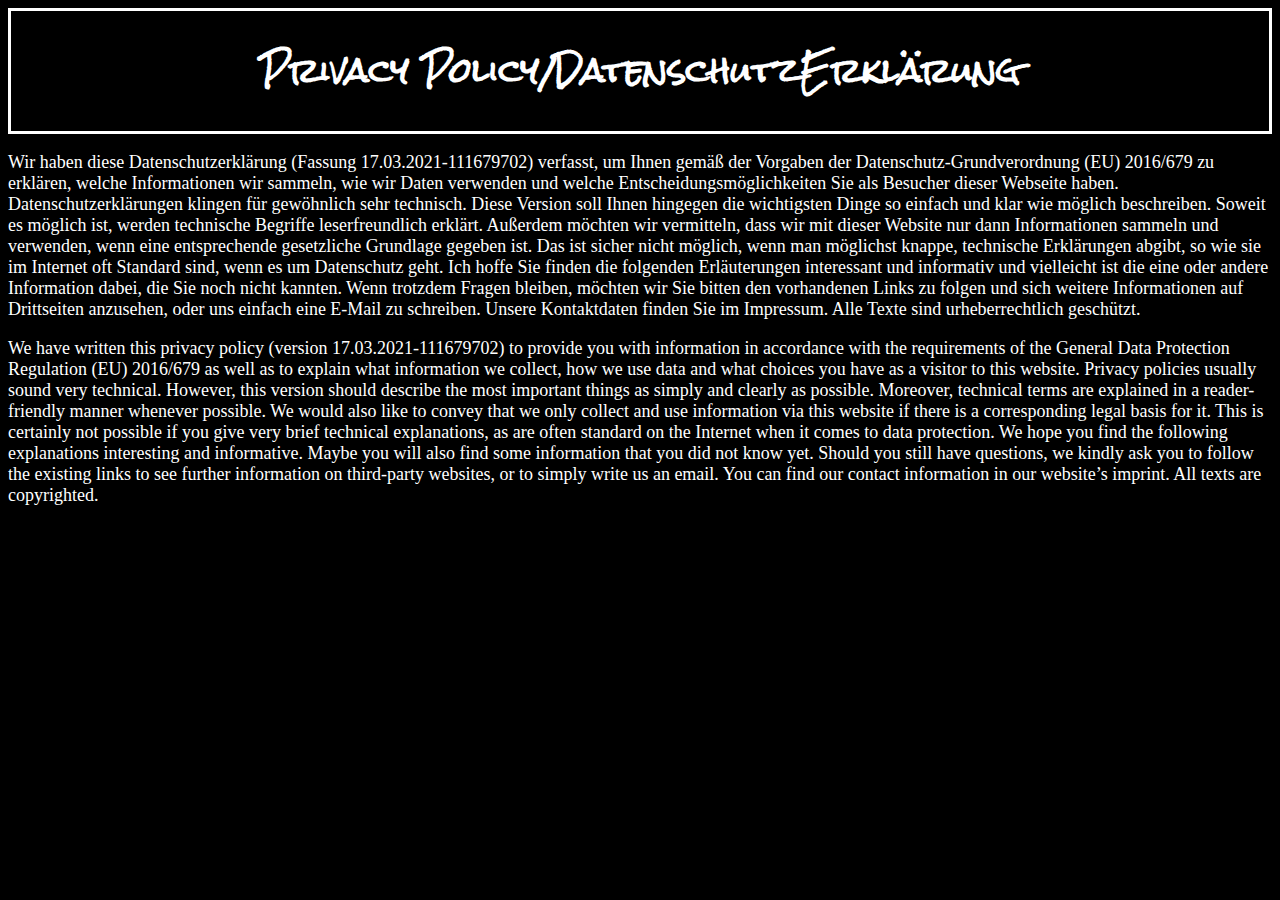
==== Datenschutzerklärung.html @ bdf0cb5d "Update 5.0" ====
<!DOCTYPE html>
<html>
        <link rel = "stylesheet" href = "style.css">
        <link rel="preconnect" href="https://fonts.gstatic.com">
        <link href="https://fonts.googleapis.com/css2?family=Rock+Salt&display=swap" rel="stylesheet">
   <head>
       <title> Help </title>
      <div id = "divHelp"> <h1 id = "Help"> Privacy Policy/DatenschutzErklärung </h1> </div>
   </head>
   <body style = "background-color: black;">
    <p id = "data">
        Wir haben diese Datenschutzerklärung (Fassung 17.03.2021-111679702) verfasst, um Ihnen gemäß der Vorgaben der Datenschutz-Grundverordnung (EU) 2016/679 zu erklären, welche Informationen wir sammeln, wie wir Daten verwenden und welche Entscheidungsmöglichkeiten Sie als Besucher dieser Webseite haben.
        
        Datenschutzerklärungen klingen für gewöhnlich sehr technisch. Diese Version soll Ihnen hingegen die wichtigsten Dinge so einfach und klar wie möglich beschreiben. Soweit es möglich ist, werden technische Begriffe leserfreundlich erklärt. Außerdem möchten wir vermitteln, dass wir mit dieser Website nur dann Informationen sammeln und verwenden, wenn eine entsprechende gesetzliche Grundlage gegeben ist. Das ist sicher nicht möglich, wenn man möglichst knappe, technische Erklärungen abgibt, so wie sie im Internet oft Standard sind, wenn es um Datenschutz geht. Ich hoffe Sie finden die folgenden Erläuterungen interessant und informativ und vielleicht ist die eine oder andere Information dabei, die Sie noch nicht kannten.
        Wenn trotzdem Fragen bleiben, möchten wir Sie bitten den vorhandenen Links zu folgen und sich weitere Informationen auf Drittseiten anzusehen, oder uns einfach eine E-Mail zu schreiben. Unsere Kontaktdaten finden Sie im Impressum.
        
        Alle Texte sind urheberrechtlich geschützt.  
    </p>
    <p id = "data">
        We have written this privacy policy (version 17.03.2021-111679702) to provide you with information in accordance with the requirements of the General Data Protection Regulation (EU) 2016/679 as well as to explain what information we collect, how we use data and what choices you have as a visitor to this website.

        Privacy policies usually sound very technical. However, this version should describe the most important things as simply and clearly as possible. Moreover, technical terms are explained in a reader-friendly manner whenever possible. We would also like to convey that we only collect and use information via this website if there is a corresponding legal basis for it. This is certainly not possible if you give very brief technical explanations, as are often standard on the Internet when it comes to data protection. We hope you find the following explanations interesting and informative. Maybe you will also find some information that you did not know yet.
        Should you still have questions, we kindly ask you to follow the existing links to see further information on third-party websites, or to simply write us an email. You can find our contact information in our website’s imprint.
        
        All texts are copyrighted. 
    </p>
 
    </body>

</html>
---- style.css ----
#Logo {
    display: block;
   margin-left: auto;
   margin-right: auto;
   transition: 1s;
}
#Logo:hover {
   transform: scale(1.2);
   padding-top: 32px;
}
#Help {
   text-align: center;
   color: white;
   font-family: 'Rock Salt', cursive;
   font-size: xx-large;
}
#divHelp {
   border: solid white;
}
#Help-Links {
   color: white;
   text-align: center;
   font-weight: bold;
   font-size: xx-large;
}
#justdo {
   text-align: center;
   padding-top: 400px;
   color: white;
}
#data {
   font-size: large;
   color: white;
}
#back1 {
   background-color: white;
   font-size: xx-large;
   text-align: center;
}
.glowing {
   width: 360px;
   height: 50px;
   border: none;
   outline: none;
   color: #fff;
   background: #111;
   cursor: pointer;
   position: relative;
   z-index: 0;
   border-radius: 10px;
}

.glowing:before {
   content: '';
   background: linear-gradient(45deg, #ff0000, #ff7300, #fffb00, #48ff00, #00ffd5, #002bff, #7a00ff, #ff00c8, #ff0000);
   position: absolute;
   top: -2px;
   left:-2px;
   background-size: 400%;
   z-index: -1;
   filter: blur(5px);
   width: calc(100% + 4px);
   height: calc(100% + 4px);
   animation: glowing 20s linear infinite;
   opacity: 0;
   transition: opacity .3s ease-in-out;
   border-radius: 10px;
}

.glowing:active {
   color: #000
}

.glowing:active:after {
   background: transparent;
}

.glowing:hover:before {
   opacity: 1;
}

.glowing:after {
   z-index: -1;
   content: '';
   position: absolute;
   width: 100%;
   height: 100%;
   background: #111;
   left: 0;
   top: 0;
   border-radius: 10px;
}
#List {
   text-align: center;
   display: none;
}

#li {
   background-color: lightblue;
   font-weight: bold;
   transition: 1s;
}
#li:hover {
    transform: scale(1.2);
}
#button {
   position: absolute;
   width: 100px;
   right: -13px;
   top: -20px;
}
#button1 {
   position: absolute;
   display: block;
   cursor: pointer;
   right: 0px;
   top: 0px;
}
#checker {
   position: absolute;
   left: -300000vw;
   opacity: 0;
}
#checker:checked ~ #List  {
   display: block;

}
#divButton {
   position: absolute;
   display: block;
   cursor: pointer;
   width: 75px;
   height: 60px;
   right: 15px;
   top: 35px;
   transition: 2s;
}
#divButton:hover {
   background-color: white;
   transform: rotate(-90deg);
}
#button-text {
   position: absolute;
   color: white;
   right: 4px;
   top: 120px;
   font-weight: bold;
   font-size: 150%;
}
#Daten {
   position: absolute;
   bottom: 200px;
}

@keyframes glowing {
   0% { background-position: 0 0; }
   50% { background-position: 400% 0; }
   100% { background-position: 0 0; }
}
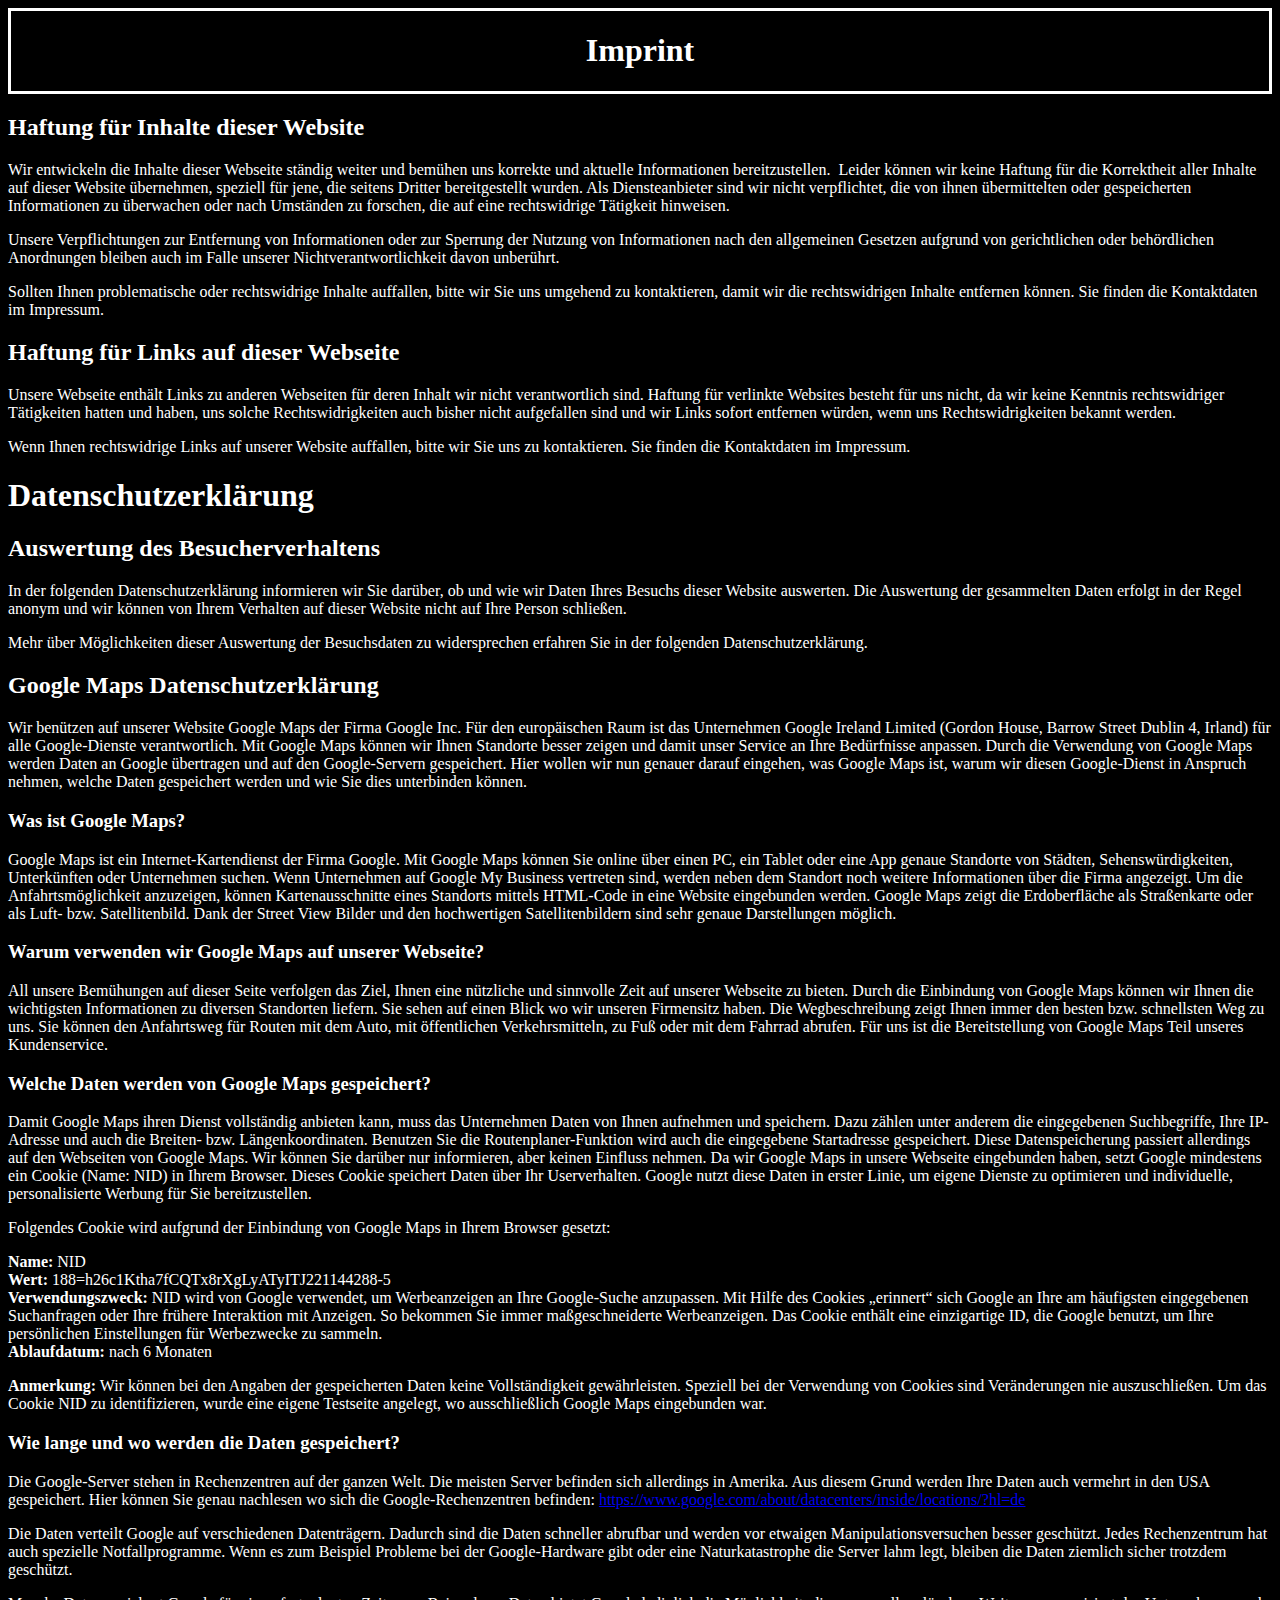
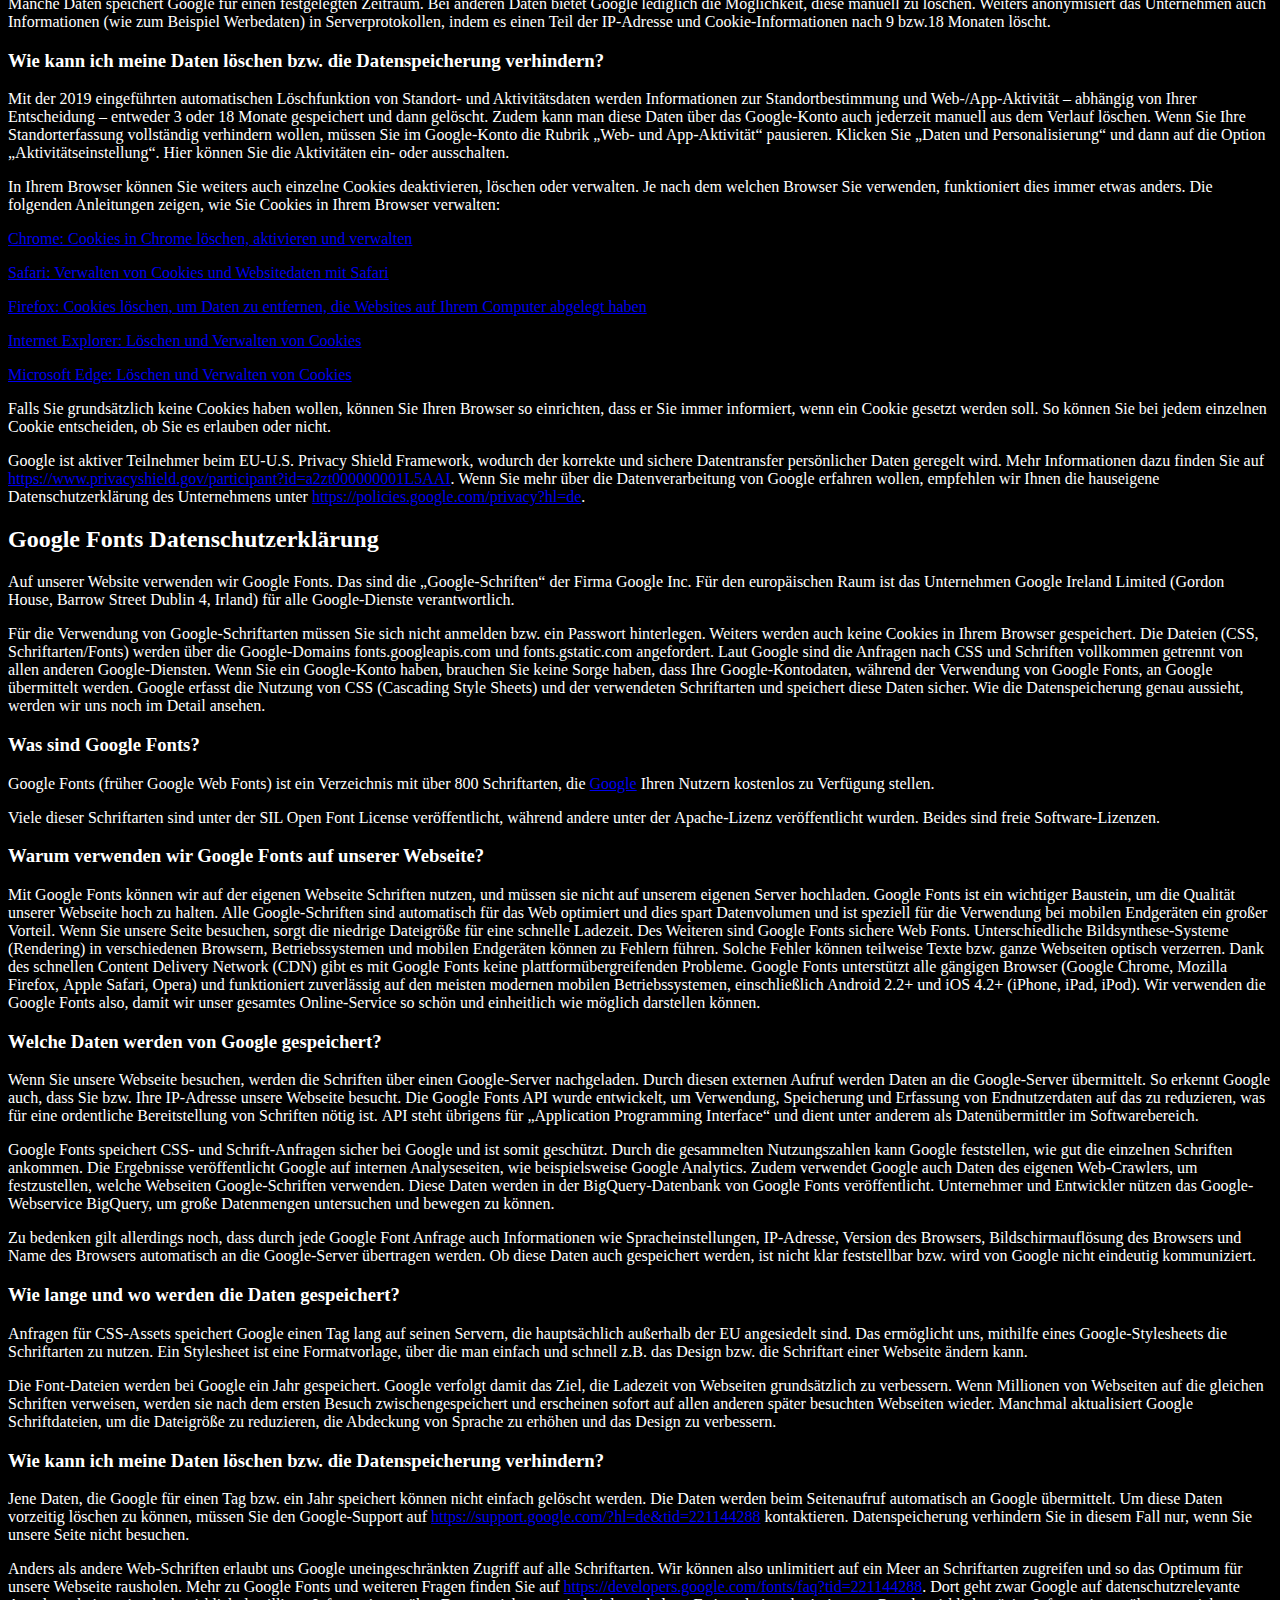
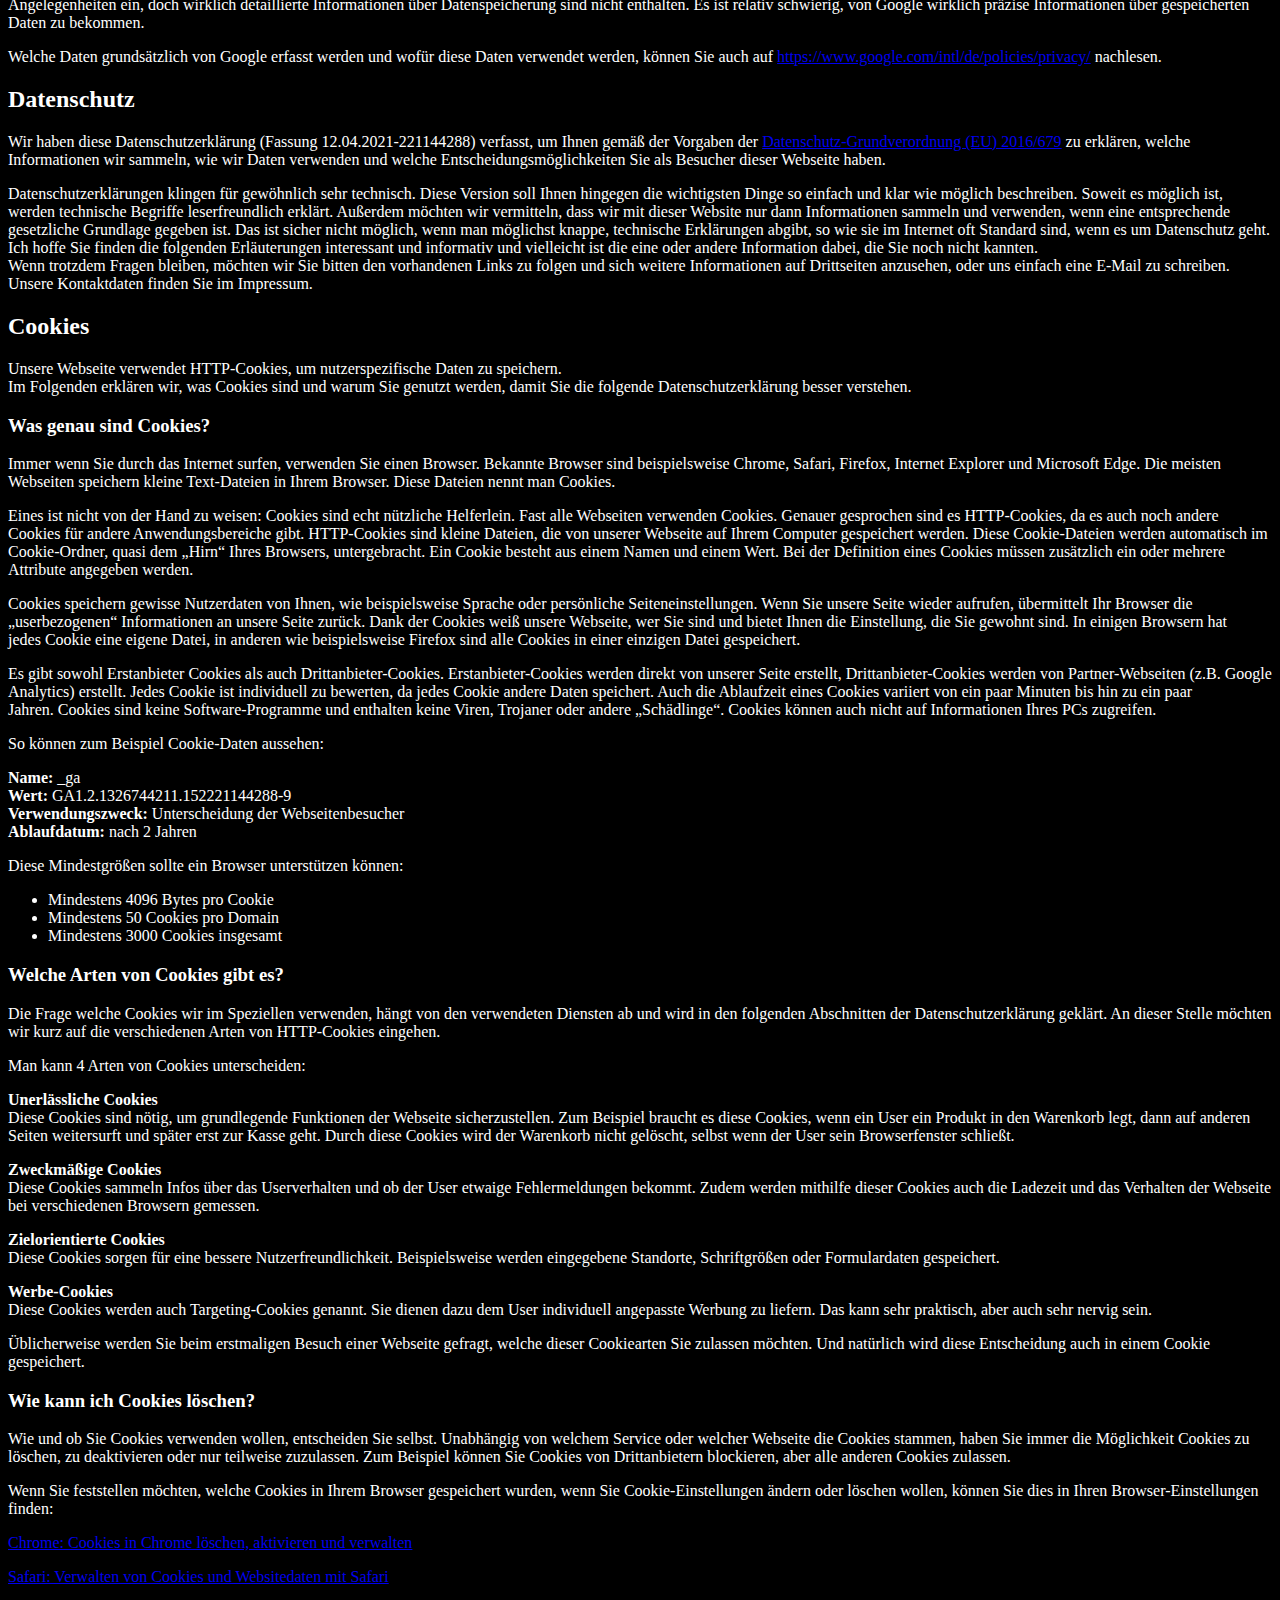
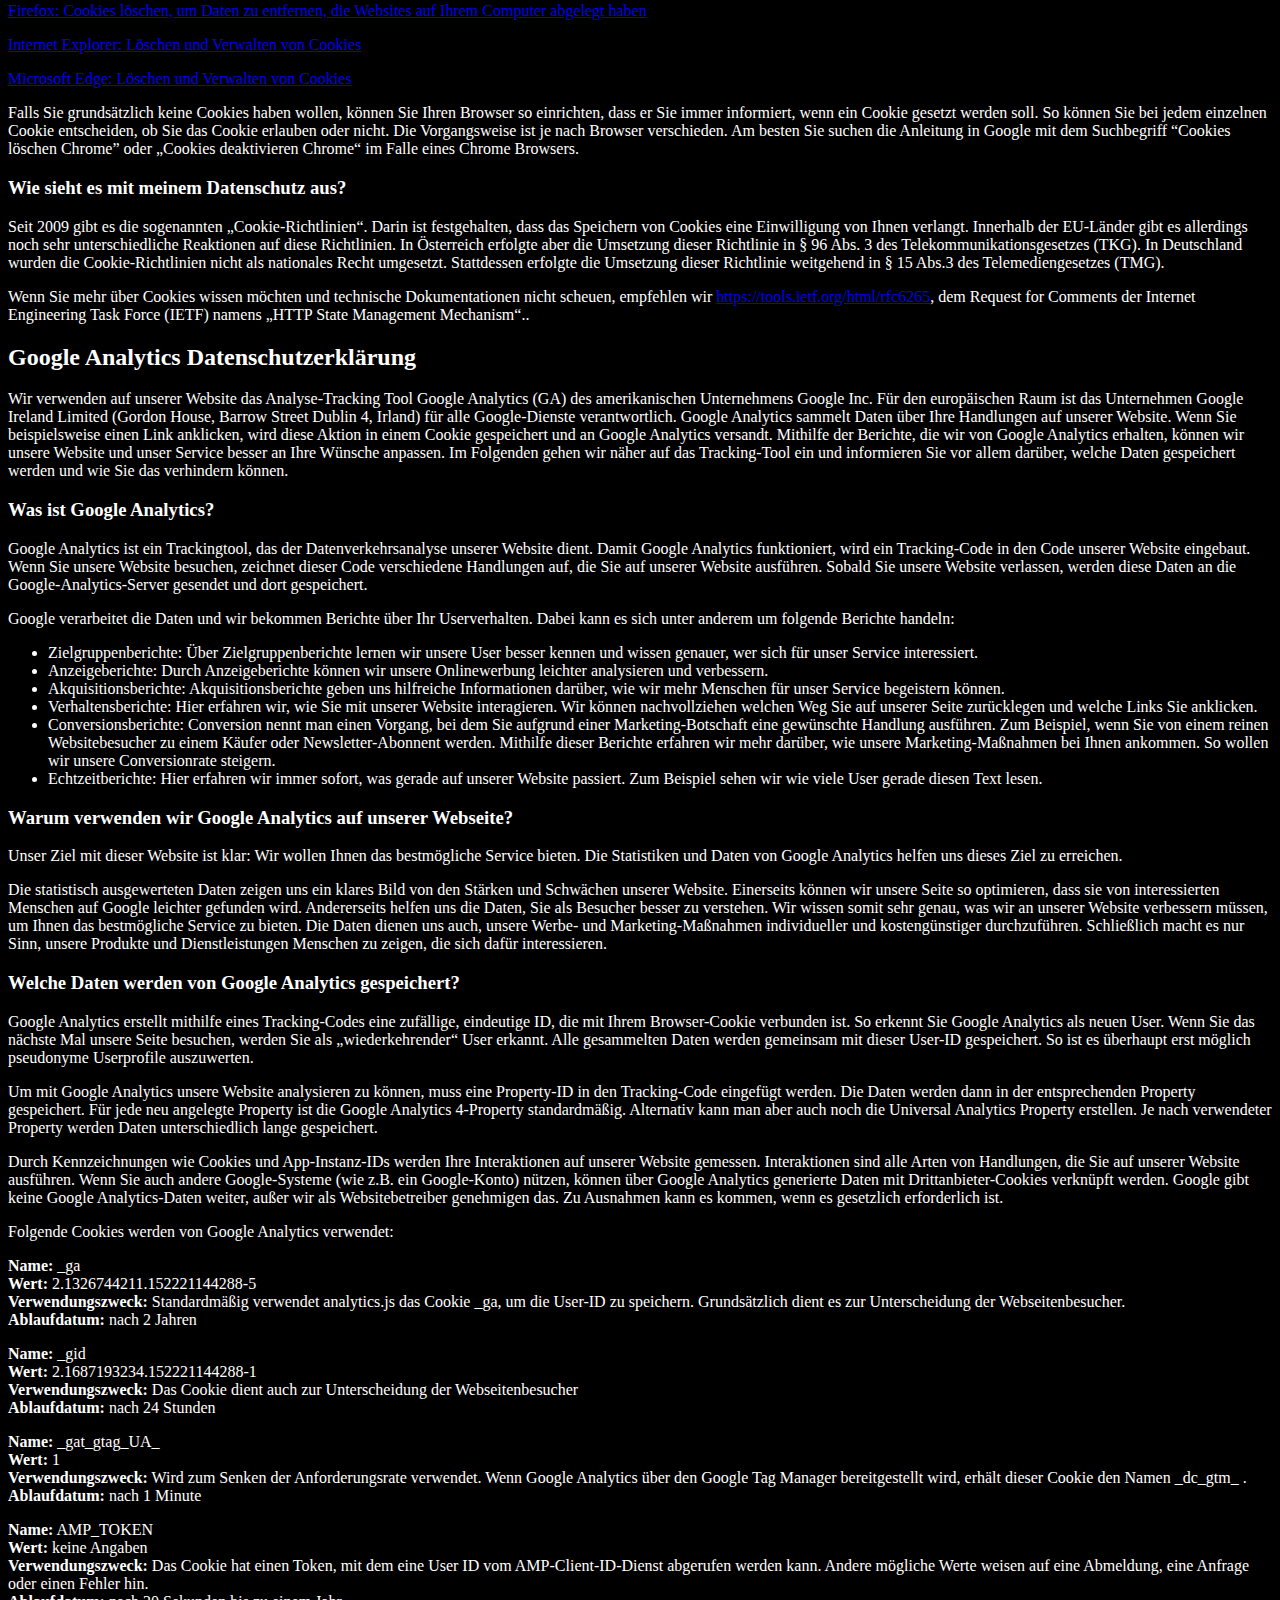
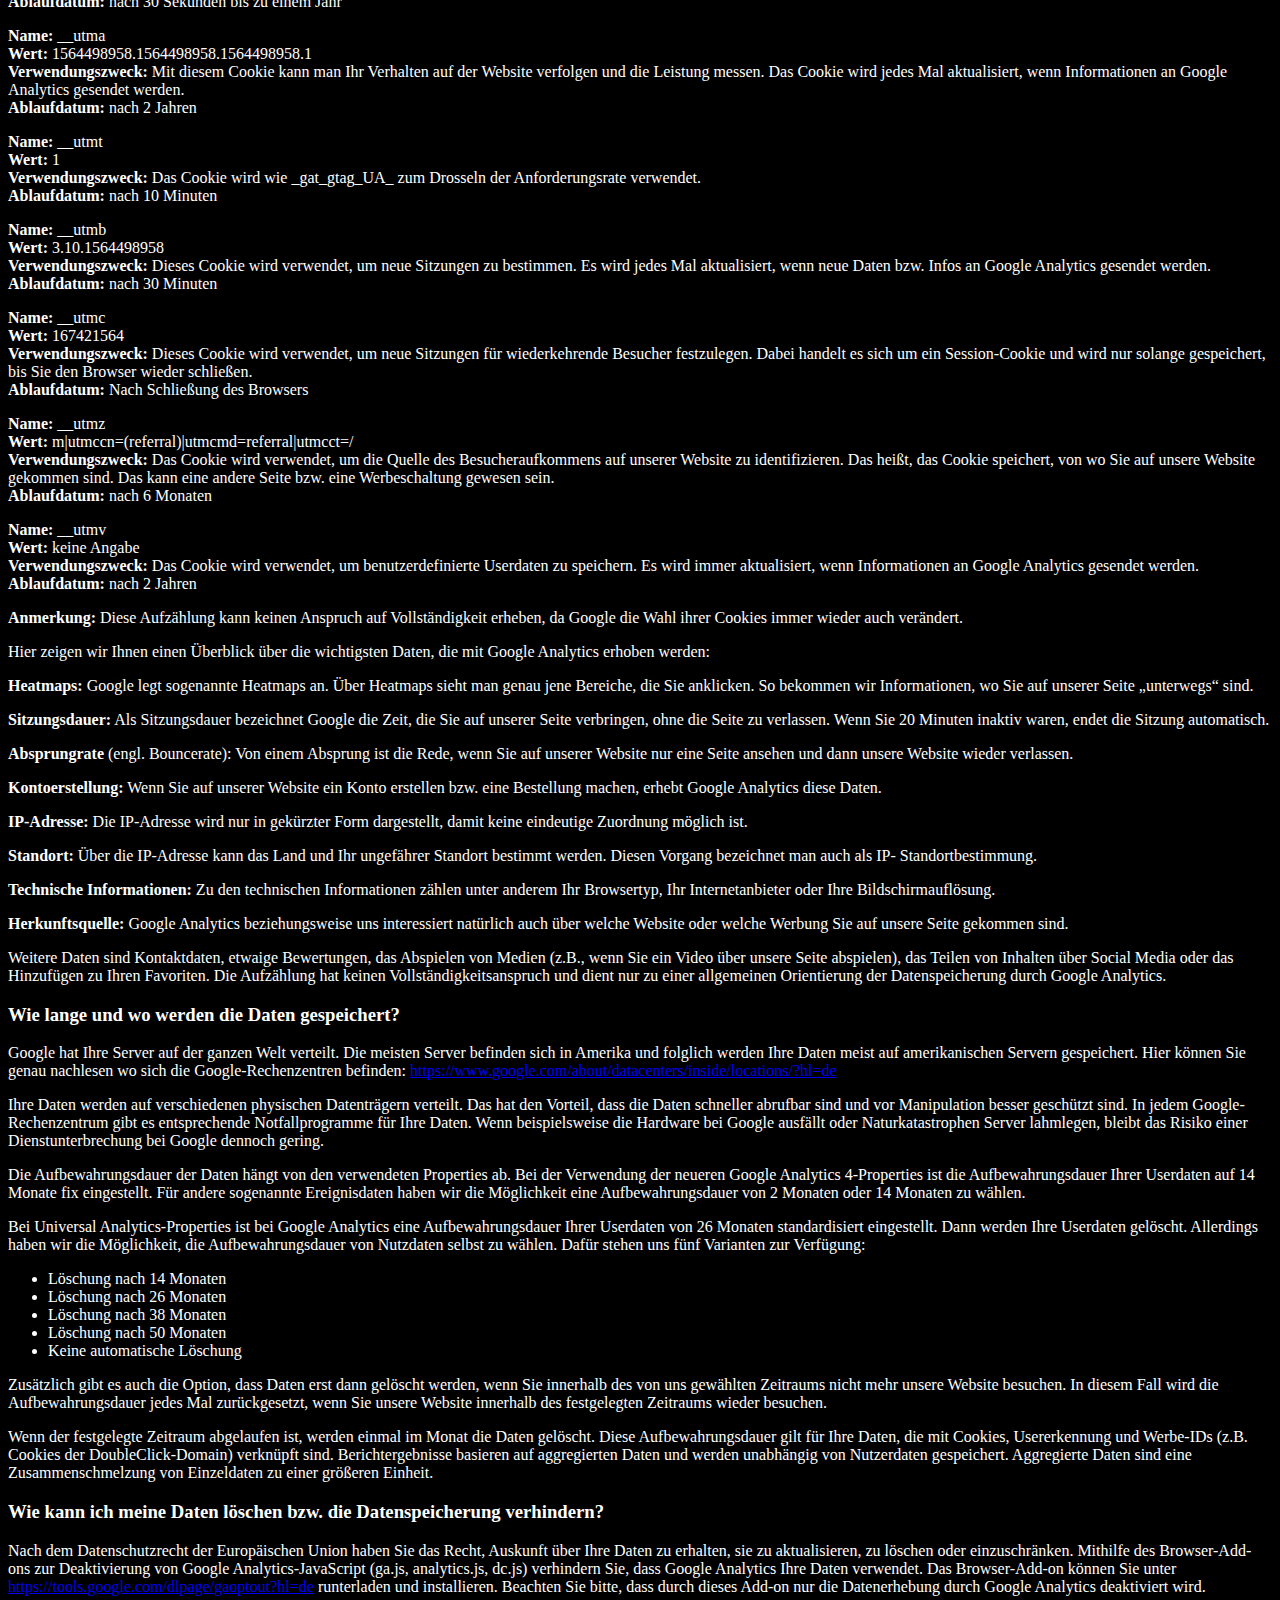
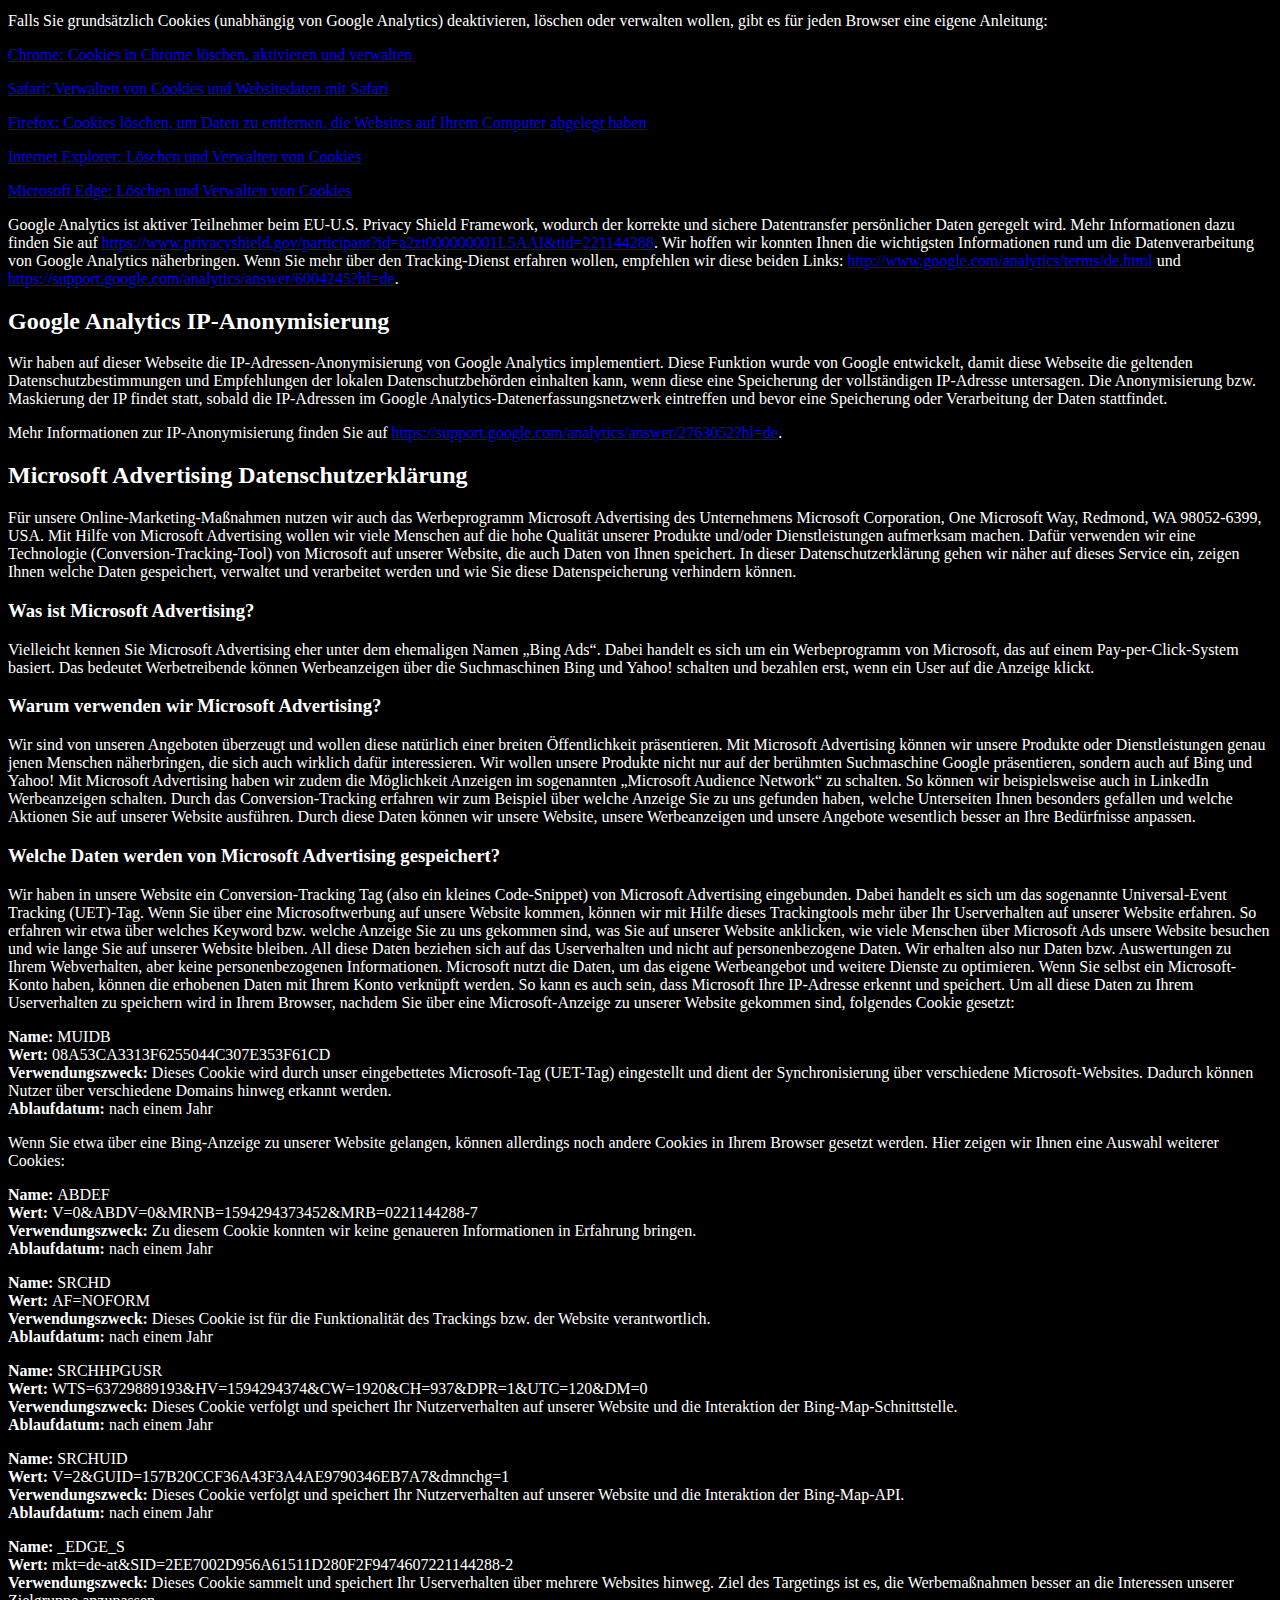
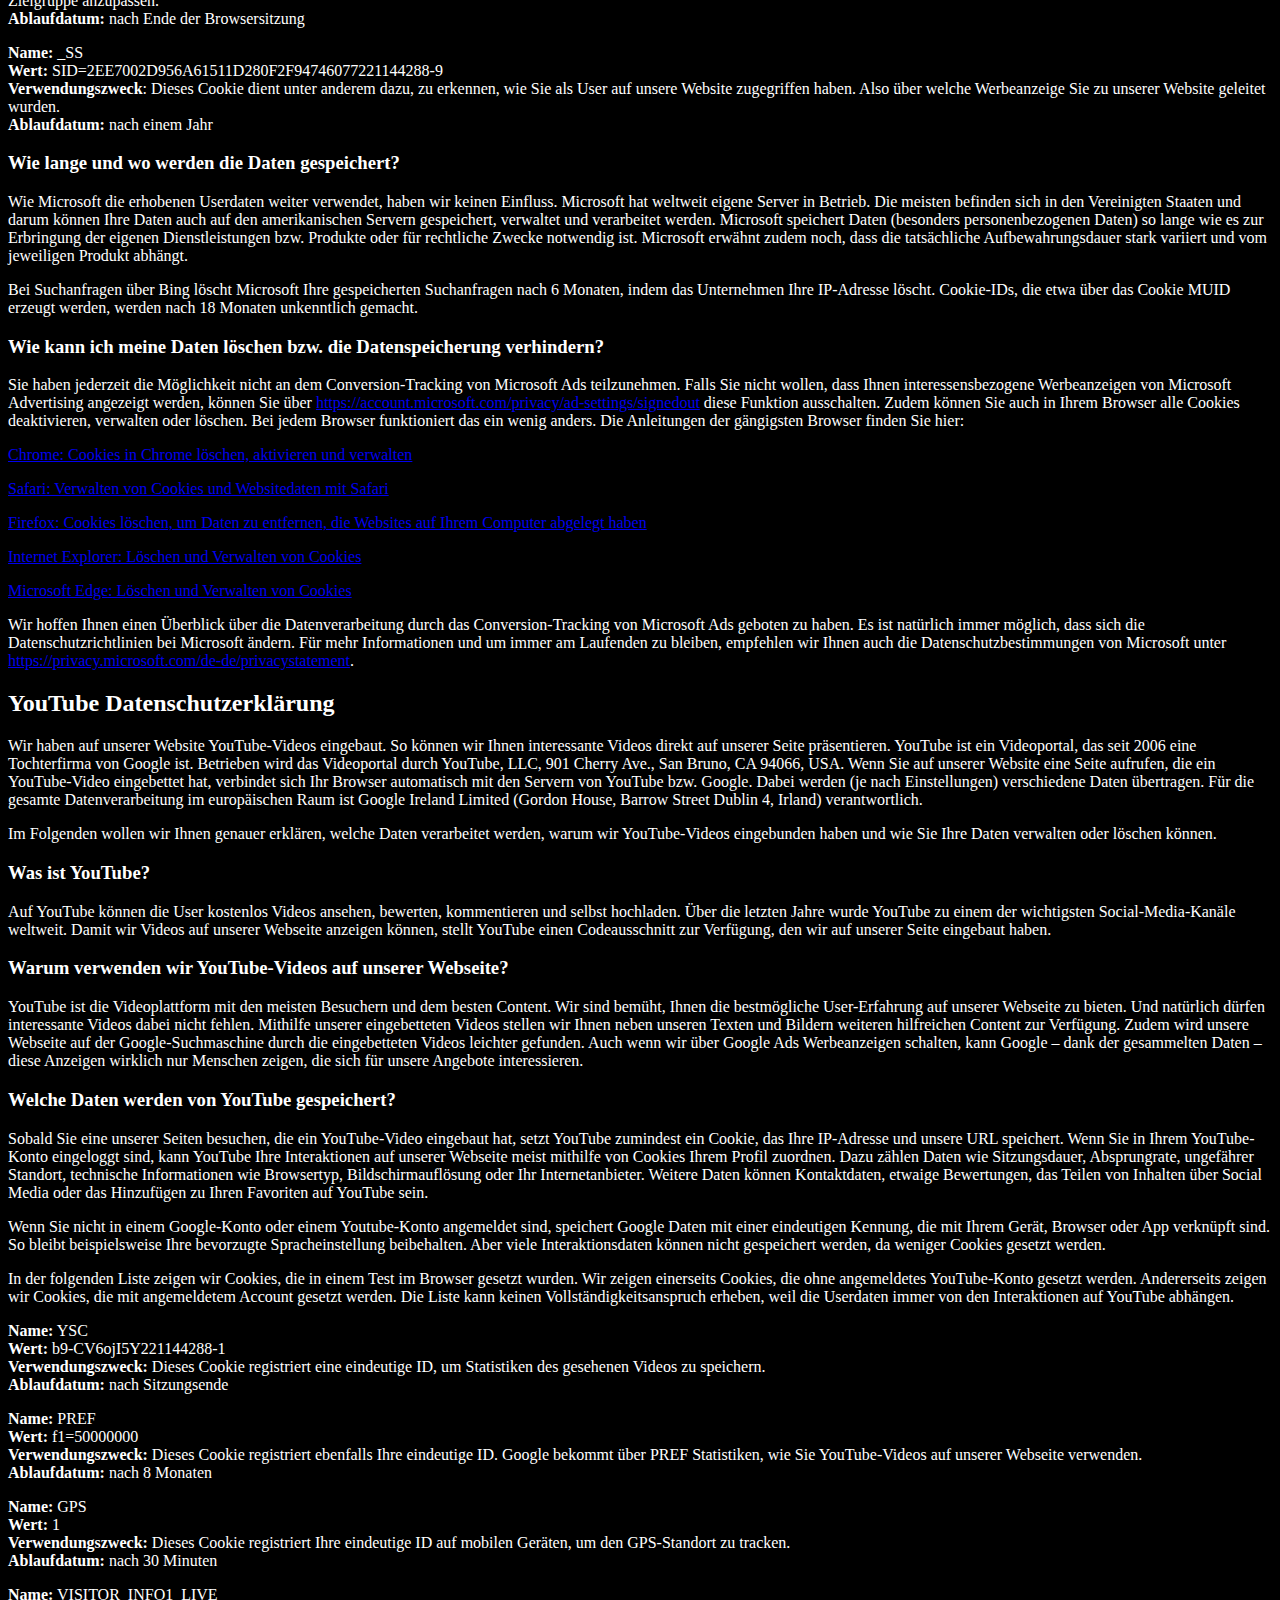
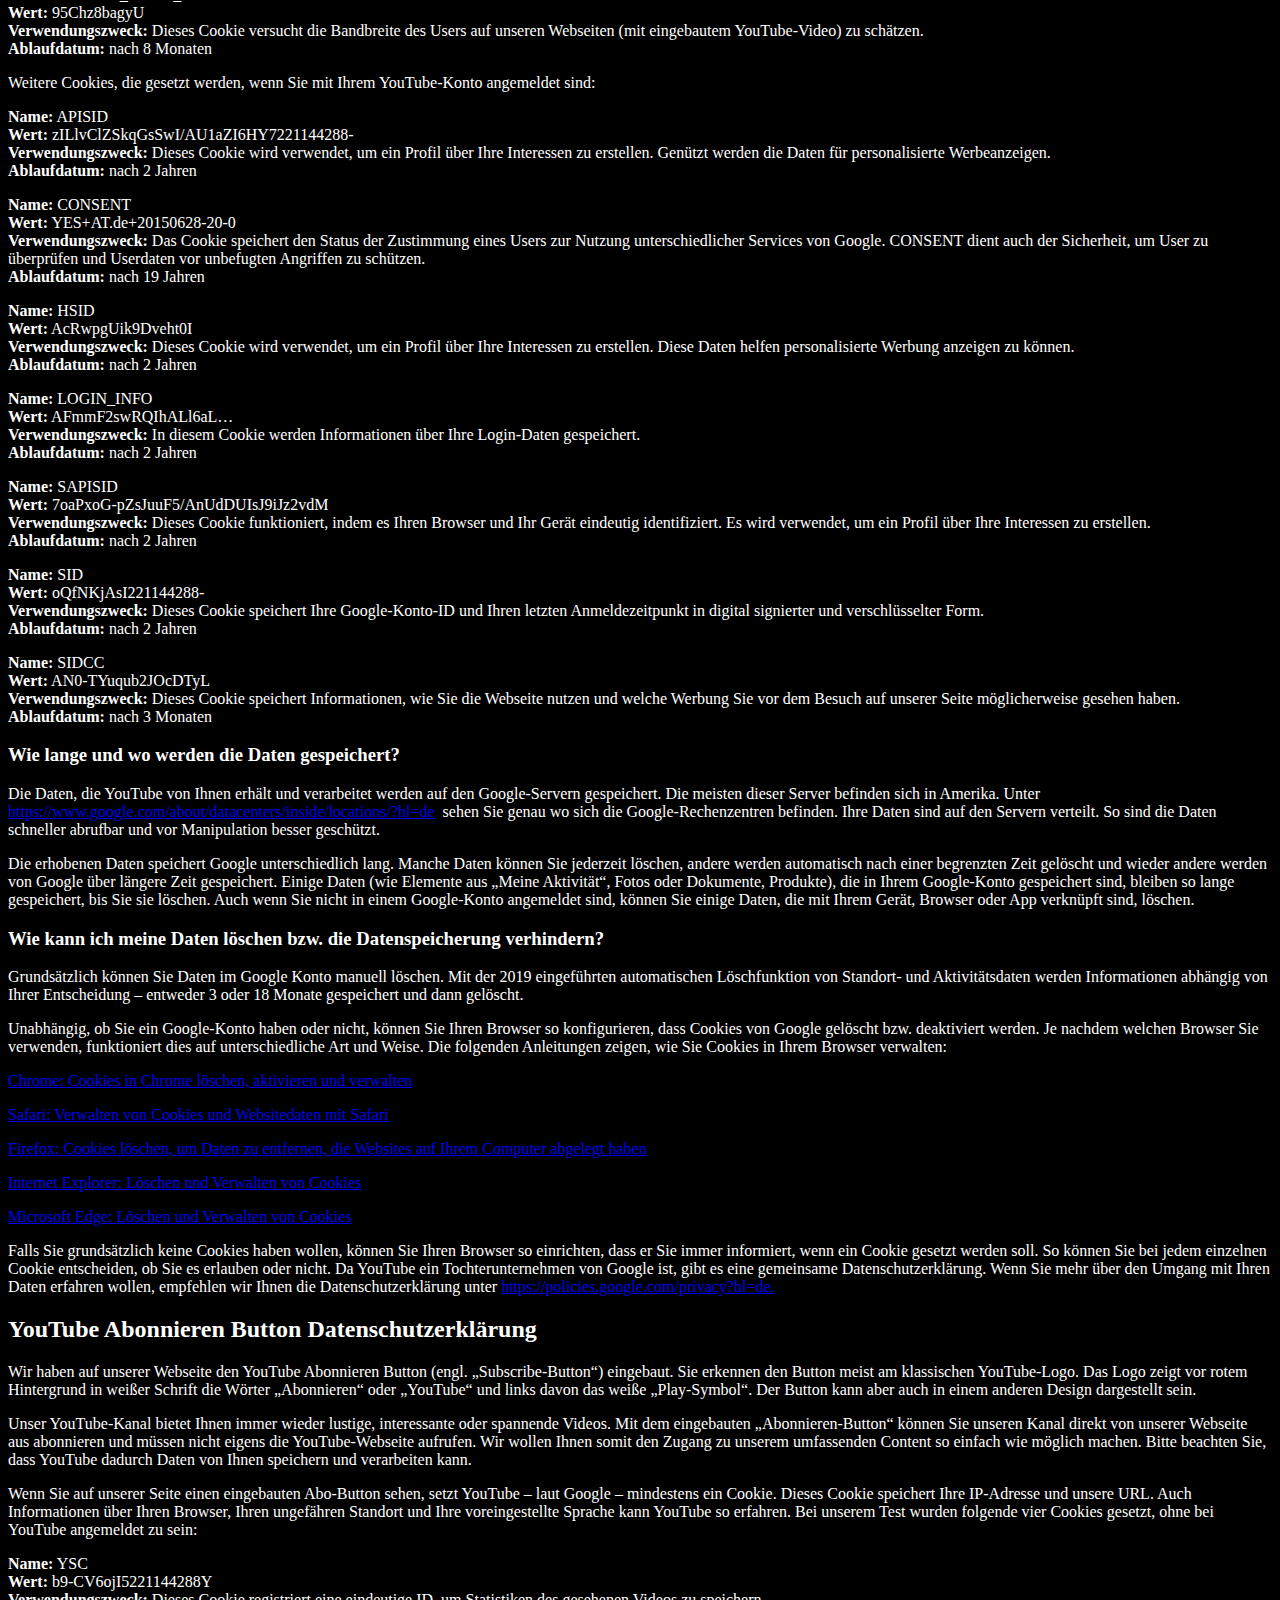
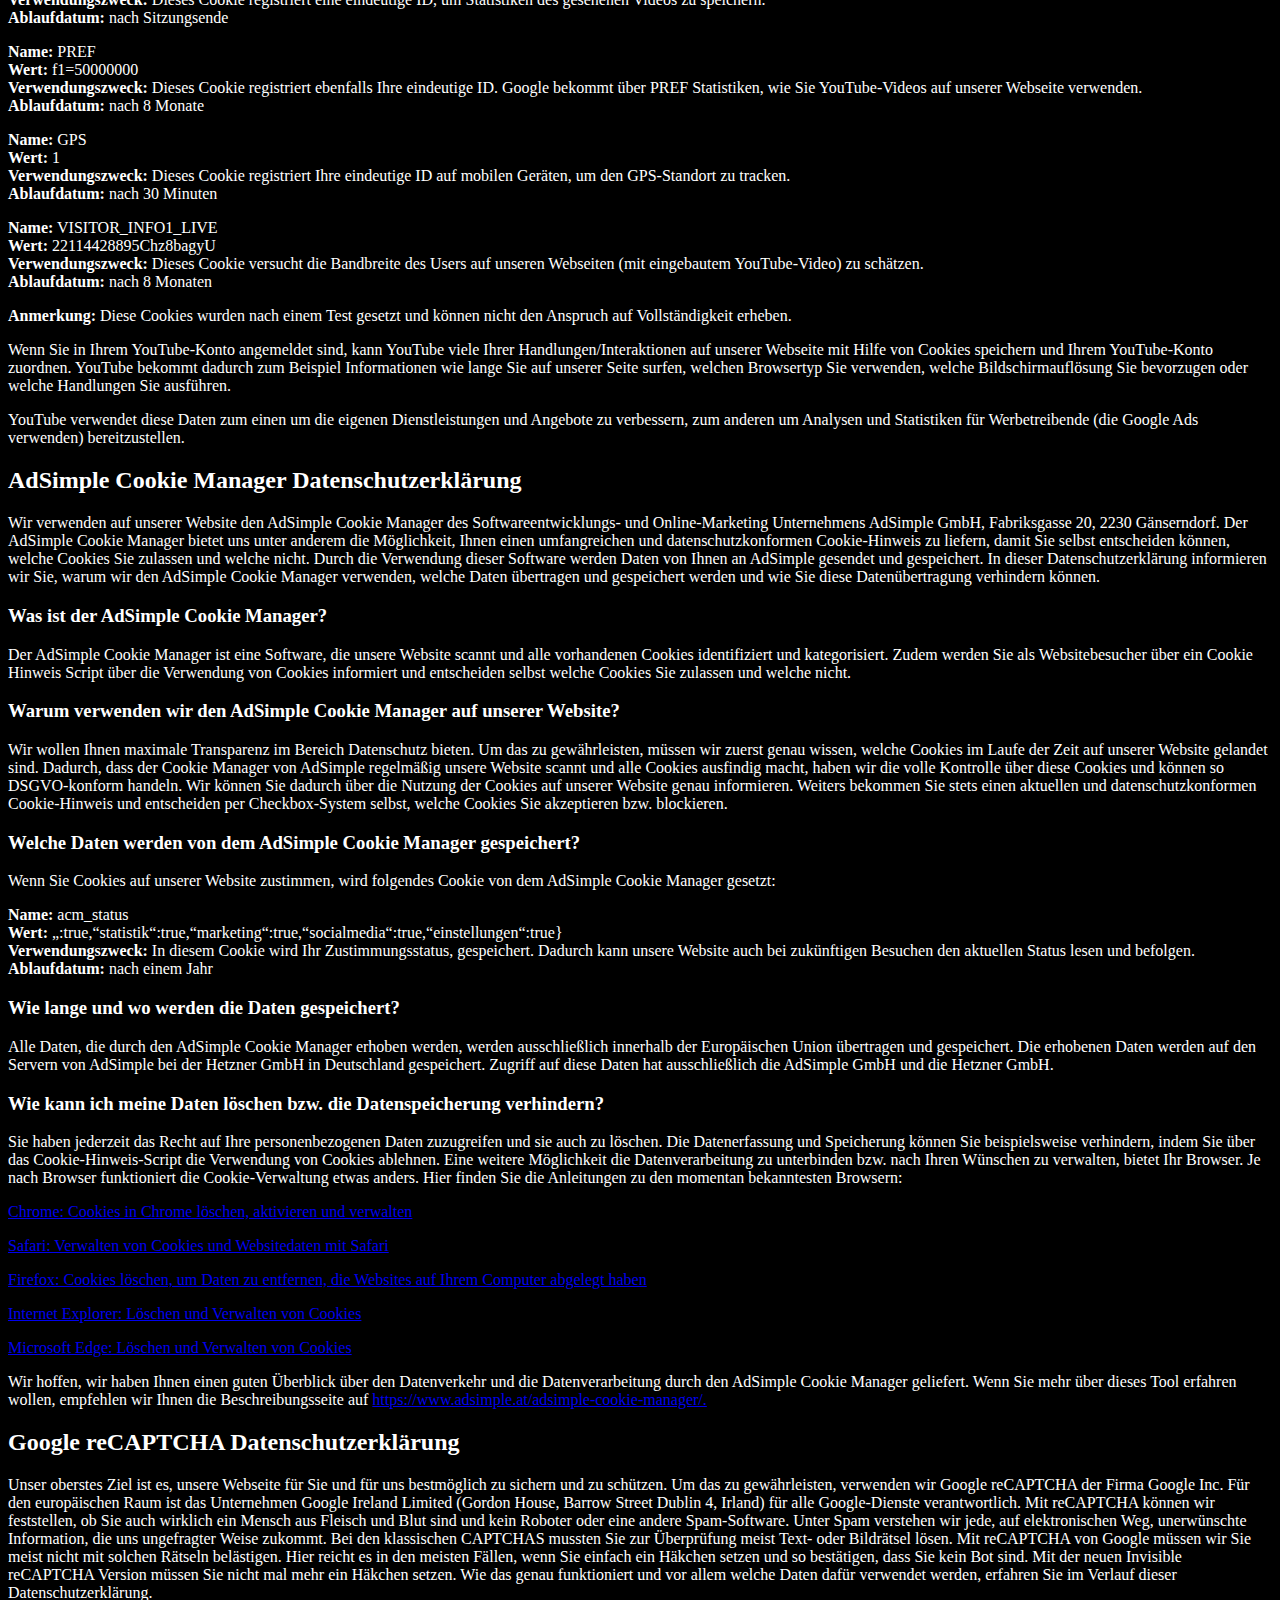
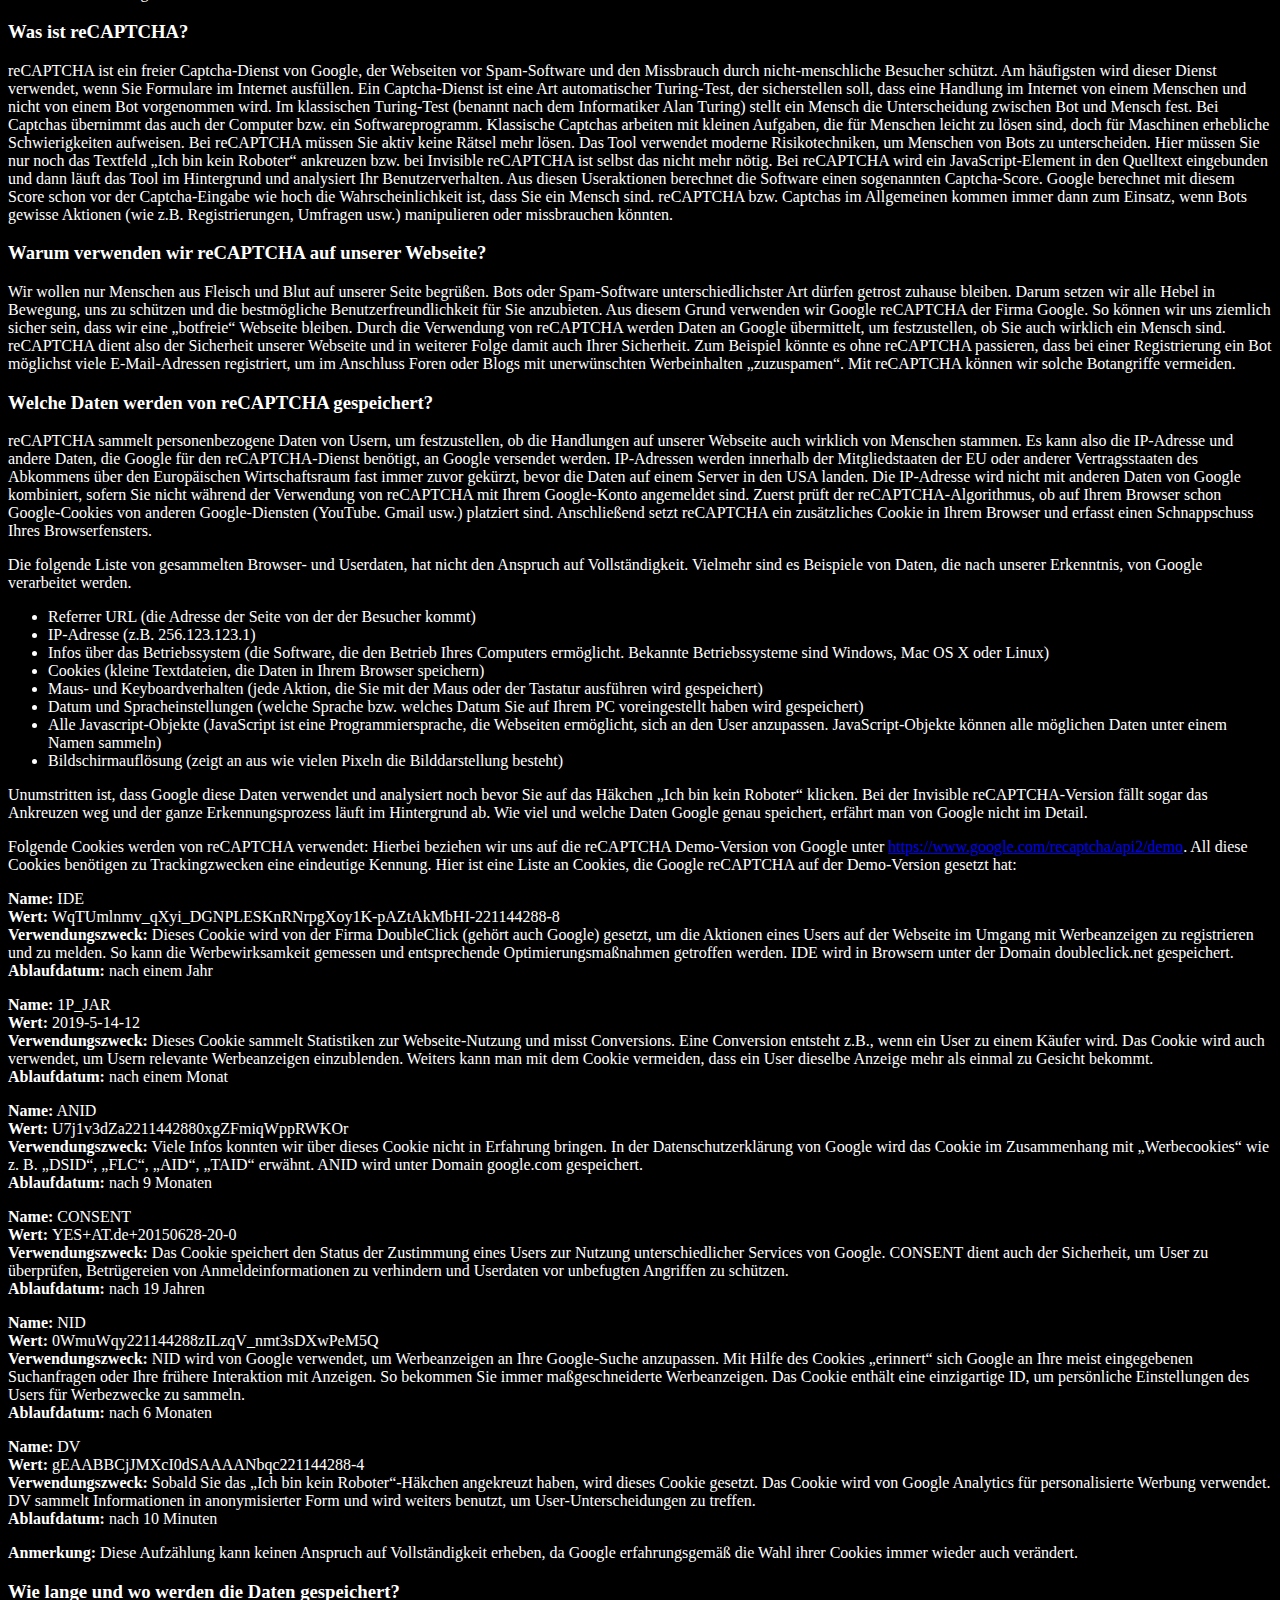
==== commit cd3d1bbe: "Update" ====
--- a/Datenschutzerklärung.html
+++ b/Datenschutzerklärung.html
@@ -1,30 +1,551 @@
-<!DOCTYPE html>
 <html>
-        <link rel = "stylesheet" href = "style.css">
+    <link rel = "stylesheet" href = "style.css">
         <link rel="preconnect" href="https://fonts.gstatic.com">
-        <link href="https://fonts.googleapis.com/css2?family=Rock+Salt&display=swap" rel="stylesheet">
-   <head>
-       <title> Help </title>
-      <div id = "divHelp"> <h1 id = "Help"> Privacy Policy/DatenschutzErklärung </h1> </div>
-   </head>
-   <body style = "background-color: black;">
-    <p id = "data">
-        Wir haben diese Datenschutzerklärung (Fassung 17.03.2021-111679702) verfasst, um Ihnen gemäß der Vorgaben der Datenschutz-Grundverordnung (EU) 2016/679 zu erklären, welche Informationen wir sammeln, wie wir Daten verwenden und welche Entscheidungsmöglichkeiten Sie als Besucher dieser Webseite haben.
-        
-        Datenschutzerklärungen klingen für gewöhnlich sehr technisch. Diese Version soll Ihnen hingegen die wichtigsten Dinge so einfach und klar wie möglich beschreiben. Soweit es möglich ist, werden technische Begriffe leserfreundlich erklärt. Außerdem möchten wir vermitteln, dass wir mit dieser Website nur dann Informationen sammeln und verwenden, wenn eine entsprechende gesetzliche Grundlage gegeben ist. Das ist sicher nicht möglich, wenn man möglichst knappe, technische Erklärungen abgibt, so wie sie im Internet oft Standard sind, wenn es um Datenschutz geht. Ich hoffe Sie finden die folgenden Erläuterungen interessant und informativ und vielleicht ist die eine oder andere Information dabei, die Sie noch nicht kannten.
-        Wenn trotzdem Fragen bleiben, möchten wir Sie bitten den vorhandenen Links zu folgen und sich weitere Informationen auf Drittseiten anzusehen, oder uns einfach eine E-Mail zu schreiben. Unsere Kontaktdaten finden Sie im Impressum.
-        
-        Alle Texte sind urheberrechtlich geschützt.  
-    </p>
-    <p id = "data">
-        We have written this privacy policy (version 17.03.2021-111679702) to provide you with information in accordance with the requirements of the General Data Protection Regulation (EU) 2016/679 as well as to explain what information we collect, how we use data and what choices you have as a visitor to this website.
-
-        Privacy policies usually sound very technical. However, this version should describe the most important things as simply and clearly as possible. Moreover, technical terms are explained in a reader-friendly manner whenever possible. We would also like to convey that we only collect and use information via this website if there is a corresponding legal basis for it. This is certainly not possible if you give very brief technical explanations, as are often standard on the Internet when it comes to data protection. We hope you find the following explanations interesting and informative. Maybe you will also find some information that you did not know yet.
-        Should you still have questions, we kindly ask you to follow the existing links to see further information on third-party websites, or to simply write us an email. You can find our contact information in our website’s imprint.
-        
-        All texts are copyrighted. 
-    </p>
- 
+        <link href="https://fonts.googleapis.com/css2?family=Rock+Salt&d">
+    <head> 
+        <title> Imprint </title> 
+        <div id = "divHelp"> <h1 id = "Help"> Imprint </h1> </div>
+    </head>
+    <body style = "background-color: black; color: white;">
+           
+            </ul>
+            <h2 >Haftung für Inhalte dieser Website</h2>
+            <p>Wir entwickeln die Inhalte dieser Webseite ständig weiter und bemühen uns korrekte und aktuelle Informationen bereitzustellen.  Leider können wir keine Haftung für die Korrektheit aller Inhalte auf dieser Website übernehmen, speziell für jene, die seitens Dritter bereitgestellt wurden. Als Diensteanbieter sind wir nicht verpflichtet, die von ihnen übermittelten oder gespeicherten Informationen zu überwachen oder nach Umständen zu forschen, die auf eine rechtswidrige Tätigkeit hinweisen.</p>
+            <p>Unsere Verpflichtungen zur Entfernung von Informationen oder zur Sperrung der Nutzung von Informationen nach den allgemeinen Gesetzen aufgrund von gerichtlichen oder behördlichen Anordnungen bleiben auch im Falle unserer Nichtverantwortlichkeit davon unberührt.</p>
+            <p>Sollten Ihnen problematische oder rechtswidrige Inhalte auffallen, bitte wir Sie uns umgehend zu kontaktieren, damit wir die rechtswidrigen Inhalte entfernen können. Sie finden die Kontaktdaten im Impressum.</p>
+            <h2 >Haftung für Links auf dieser Webseite</h2>
+            <p>Unsere Webseite enthält Links zu anderen Webseiten für deren Inhalt wir nicht verantwortlich sind. Haftung für verlinkte Websites besteht für uns nicht, da wir keine Kenntnis rechtswidriger Tätigkeiten hatten und haben, uns solche Rechtswidrigkeiten auch bisher nicht aufgefallen sind und wir Links sofort entfernen würden, wenn uns Rechtswidrigkeiten bekannt werden.</p>
+            <p>Wenn Ihnen rechtswidrige Links auf unserer Website auffallen, bitte wir Sie uns zu kontaktieren. Sie finden die Kontaktdaten im Impressum.</p>
+            <h1 >Datenschutzerklärung</h1>
+            <h2 >Auswertung des Besucherverhaltens</h2>
+            <p>In der folgenden Datenschutzerklärung informieren wir Sie darüber, ob und wie wir Daten Ihres Besuchs dieser Website auswerten. Die Auswertung der gesammelten Daten erfolgt in der Regel anonym und wir können von Ihrem Verhalten auf dieser Website nicht auf Ihre Person schließen.</p>
+            <p>Mehr über Möglichkeiten dieser Auswertung der Besuchsdaten zu widersprechen erfahren Sie in der folgenden Datenschutzerklärung.</p>
+            <h2 >Google Maps Datenschutzerklärung</h2>
+            <p>Wir benützen auf unserer Website Google Maps der Firma Google Inc. Für den europäischen Raum ist das Unternehmen Google Ireland Limited (Gordon House, Barrow Street Dublin 4, Irland) für alle Google-Dienste verantwortlich. Mit Google Maps können wir Ihnen Standorte besser zeigen und damit unser Service an Ihre Bedürfnisse anpassen. Durch die Verwendung von Google Maps werden Daten an Google übertragen und auf den Google-Servern gespeichert. Hier wollen wir nun genauer darauf eingehen, was Google Maps ist, warum wir diesen Google-Dienst in Anspruch nehmen, welche Daten gespeichert werden und wie Sie dies unterbinden können.</p>
+            <h3 >Was ist Google Maps?</h3>
+            <p>Google Maps ist ein Internet-Kartendienst der Firma Google. Mit Google Maps können Sie online über einen PC, ein Tablet oder eine App genaue Standorte von Städten, Sehenswürdigkeiten, Unterkünften oder Unternehmen suchen. Wenn Unternehmen auf Google My Business vertreten sind, werden neben dem Standort noch weitere Informationen über die Firma angezeigt. Um die Anfahrtsmöglichkeit anzuzeigen, können Kartenausschnitte eines Standorts mittels HTML-Code in eine Website eingebunden werden. Google Maps zeigt die Erdoberfläche als Straßenkarte oder als Luft- bzw. Satellitenbild. Dank der Street View Bilder und den hochwertigen Satellitenbildern sind sehr genaue Darstellungen möglich.</p>
+            <h3 >Warum verwenden wir Google Maps auf unserer Webseite?</h3>
+            <p>All unsere Bemühungen auf dieser Seite verfolgen das Ziel, Ihnen eine nützliche und sinnvolle Zeit auf unserer Webseite zu bieten. Durch die Einbindung von Google Maps können wir Ihnen die wichtigsten Informationen zu diversen Standorten liefern. Sie sehen auf einen Blick wo wir unseren Firmensitz haben. Die Wegbeschreibung zeigt Ihnen immer den besten bzw. schnellsten Weg zu uns. Sie können den Anfahrtsweg für Routen mit dem Auto, mit öffentlichen Verkehrsmitteln, zu Fuß oder mit dem Fahrrad abrufen. Für uns ist die Bereitstellung von Google Maps Teil unseres Kundenservice.</p>
+            <h3 >Welche Daten werden von Google Maps gespeichert?</h3>
+            <p>Damit Google Maps ihren Dienst vollständig anbieten kann, muss das Unternehmen Daten von Ihnen aufnehmen und speichern. Dazu zählen unter anderem die eingegebenen Suchbegriffe, Ihre IP-Adresse und auch die Breiten- bzw. Längenkoordinaten. Benutzen Sie die Routenplaner-Funktion wird auch die eingegebene Startadresse gespeichert. Diese Datenspeicherung passiert allerdings auf den Webseiten von Google Maps. Wir können Sie darüber nur informieren, aber keinen Einfluss nehmen. Da wir Google Maps in unsere Webseite eingebunden haben, setzt Google mindestens ein Cookie (Name: NID) in Ihrem Browser. Dieses Cookie speichert Daten über Ihr Userverhalten. Google nutzt diese Daten in erster Linie, um eigene Dienste zu optimieren und individuelle, personalisierte Werbung für Sie bereitzustellen.</p>
+            <p>Folgendes Cookie wird aufgrund der Einbindung von Google Maps in Ihrem Browser gesetzt:</p>
+            <p>
+            <strong >Name:</strong> NID<br />
+            <strong >Wert:</strong> 188=h26c1Ktha7fCQTx8rXgLyATyITJ221144288-5<br />
+            <strong >Verwendungszweck:</strong> NID wird von Google verwendet, um Werbeanzeigen an Ihre Google-Suche anzupassen. Mit Hilfe des Cookies „erinnert“ sich Google an Ihre am häufigsten eingegebenen Suchanfragen oder Ihre frühere Interaktion mit Anzeigen. So bekommen Sie immer maßgeschneiderte Werbeanzeigen. Das Cookie enthält eine einzigartige ID, die Google benutzt, um Ihre persönlichen Einstellungen für Werbezwecke zu sammeln.<br />
+            <strong >Ablaufdatum:</strong> nach 6 Monaten</p>
+            <p>
+            <strong >Anmerkung:</strong> Wir können bei den Angaben der gespeicherten Daten keine Vollständigkeit gewährleisten. Speziell bei der Verwendung von Cookies sind Veränderungen nie auszuschließen. Um das Cookie NID zu identifizieren, wurde eine eigene Testseite angelegt, wo ausschließlich Google Maps eingebunden war.</p>
+            <h3 >Wie lange und wo werden die Daten gespeichert?</h3>
+            <p>Die Google-Server stehen in Rechenzentren auf der ganzen Welt. Die meisten Server befinden sich allerdings in Amerika. Aus diesem Grund werden Ihre Daten auch vermehrt in den USA gespeichert. Hier können Sie genau nachlesen wo sich die Google-Rechenzentren befinden: <a  href="https://www.google.com/about/datacenters/inside/locations/?hl=de" target="_blank" rel="noopener noreferrer nofollow" class="external">https://www.google.com/about/datacenters/inside/locations/?hl=de</a>
+            </p>
+            <p>Die Daten verteilt Google auf verschiedenen Datenträgern. Dadurch sind die Daten schneller abrufbar und werden vor etwaigen Manipulationsversuchen besser geschützt. Jedes Rechenzentrum hat auch spezielle Notfallprogramme. Wenn es zum Beispiel Probleme bei der Google-Hardware gibt oder eine Naturkatastrophe die Server lahm legt, bleiben die Daten ziemlich sicher trotzdem geschützt.</p>
+            <p>Manche Daten speichert Google für einen festgelegten Zeitraum. Bei anderen Daten bietet Google lediglich die Möglichkeit, diese manuell zu löschen. Weiters anonymisiert das Unternehmen auch Informationen (wie zum Beispiel Werbedaten) in Serverprotokollen, indem es einen Teil der IP-Adresse und Cookie-Informationen nach 9 bzw.18 Monaten löscht.</p>
+            <h3 >Wie kann ich meine Daten löschen bzw. die Datenspeicherung verhindern?</h3>
+            <p>Mit der 2019 eingeführten automatischen Löschfunktion von Standort- und Aktivitätsdaten werden Informationen zur Standortbestimmung und Web-/App-Aktivität – abhängig von Ihrer Entscheidung – entweder 3 oder 18 Monate gespeichert und dann gelöscht. Zudem kann man diese Daten über das Google-Konto auch jederzeit manuell aus dem Verlauf löschen. Wenn Sie Ihre Standorterfassung vollständig verhindern wollen, müssen Sie im Google-Konto die Rubrik „Web- und App-Aktivität“ pausieren. Klicken Sie „Daten und Personalisierung“ und dann auf die Option „Aktivitätseinstellung“. Hier können Sie die Aktivitäten ein- oder ausschalten.</p>
+            <p>In Ihrem Browser können Sie weiters auch einzelne Cookies deaktivieren, löschen oder verwalten. Je nach dem welchen Browser Sie verwenden, funktioniert dies immer etwas anders. Die folgenden Anleitungen zeigen, wie Sie Cookies in Ihrem Browser verwalten:</p>
+            <p>
+            <a  href="https://support.google.com/chrome/answer/95647?tid=221144288" target="_blank" rel="noopener noreferrer nofollow" class="external">Chrome: Cookies in Chrome löschen, aktivieren und verwalten</a>
+            </p>
+            <p>
+            <a  href="https://support.apple.com/de-at/guide/safari/sfri11471/mac?tid=221144288" target="_blank" rel="noopener noreferrer nofollow" class="external">Safari: Verwalten von Cookies und Websitedaten mit Safari</a>
+            </p>
+            <p>
+            <a  href="https://support.mozilla.org/de/kb/cookies-und-website-daten-in-firefox-loschen?tid=221144288" target="_blank" rel="noopener noreferrer nofollow" class="external">Firefox: Cookies löschen, um Daten zu entfernen, die Websites auf Ihrem Computer abgelegt haben</a>
+            </p>
+            <p>
+            <a  href="https://support.microsoft.com/de-at/help/17442/windows-internet-explorer-delete-manage-cookies?tid=221144288" target="_blank" rel="noopener noreferrer nofollow" class="external">Internet Explorer: Löschen und Verwalten von Cookies</a>
+            </p>
+            <p>
+            <a  href="https://support.microsoft.com/de-at/help/4027947/windows-delete-cookies?tid=221144288" target="_blank" rel="noopener noreferrer nofollow" class="external">Microsoft Edge: Löschen und Verwalten von Cookies</a>
+            </p>
+            <p>Falls Sie grundsätzlich keine Cookies haben wollen, können Sie Ihren Browser so einrichten, dass er Sie immer informiert, wenn ein Cookie gesetzt werden soll. So können Sie bei jedem einzelnen Cookie entscheiden, ob Sie es erlauben oder nicht.</p>
+            <p>Google ist aktiver Teilnehmer beim EU-U.S. Privacy Shield Framework, wodurch der korrekte und sichere Datentransfer persönlicher Daten geregelt wird. Mehr Informationen dazu finden Sie auf <a  href="https://www.privacyshield.gov/participant?id=a2zt000000001L5AAI" target="_blank" rel="follow noopener noreferrer" class="external">https://www.privacyshield.gov/participant?id=a2zt000000001L5AAI</a>. Wenn Sie mehr über die Datenverarbeitung von Google erfahren wollen, empfehlen wir Ihnen die hauseigene Datenschutzerklärung des Unternehmens unter <a  href="https://policies.google.com/privacy?hl=de" target="_blank" rel="noopener noreferrer nofollow" class="external">https://policies.google.com/privacy?hl=de</a>.</p>
+            <h2 >Google Fonts Datenschutzerklärung</h2>
+            <p>Auf unserer Website verwenden wir Google Fonts. Das sind die „Google-Schriften“ der Firma Google Inc. Für den europäischen Raum ist das Unternehmen Google Ireland Limited (Gordon House, Barrow Street Dublin 4, Irland) für alle Google-Dienste verantwortlich.</p>
+            <p>Für die Verwendung von Google-Schriftarten müssen Sie sich nicht anmelden bzw. ein Passwort hinterlegen. Weiters werden auch keine Cookies in Ihrem Browser gespeichert. Die Dateien (CSS, Schriftarten/Fonts) werden über die Google-Domains fonts.googleapis.com und fonts.gstatic.com angefordert. Laut Google sind die Anfragen nach CSS und Schriften vollkommen getrennt von allen anderen Google-Diensten. Wenn Sie ein Google-Konto haben, brauchen Sie keine Sorge haben, dass Ihre Google-Kontodaten, während der Verwendung von Google Fonts, an Google übermittelt werden. Google erfasst die Nutzung von CSS (Cascading Style Sheets) und der verwendeten Schriftarten und speichert diese Daten sicher. Wie die Datenspeicherung genau aussieht, werden wir uns noch im Detail ansehen.</p>
+            <h3 >Was sind Google Fonts?</h3>
+            <p>Google Fonts (früher Google Web Fonts) ist ein Verzeichnis mit über 800 Schriftarten, die <a  href="https://de.wikipedia.org/wiki/Google_LLC?tid=221144288" class="external" rel="nofollow">Google</a> Ihren Nutzern kostenlos zu Verfügung stellen.</p>
+            <p>Viele dieser Schriftarten sind unter der SIL Open Font License veröffentlicht, während andere unter der Apache-Lizenz veröffentlicht wurden. Beides sind freie Software-Lizenzen.</p>
+            <h3 >Warum verwenden wir Google Fonts auf unserer Webseite?</h3>
+            <p>Mit Google Fonts können wir auf der eigenen Webseite Schriften nutzen, und müssen sie nicht auf unserem eigenen Server hochladen. Google Fonts ist ein wichtiger Baustein, um die Qualität unserer Webseite hoch zu halten. Alle Google-Schriften sind automatisch für das Web optimiert und dies spart Datenvolumen und ist speziell für die Verwendung bei mobilen Endgeräten ein großer Vorteil. Wenn Sie unsere Seite besuchen, sorgt die niedrige Dateigröße für eine schnelle Ladezeit. Des Weiteren sind Google Fonts sichere Web Fonts. Unterschiedliche Bildsynthese-Systeme (Rendering) in verschiedenen Browsern, Betriebssystemen und mobilen Endgeräten können zu Fehlern führen. Solche Fehler können teilweise Texte bzw. ganze Webseiten optisch verzerren. Dank des schnellen Content Delivery Network (CDN) gibt es mit Google Fonts keine plattformübergreifenden Probleme. Google Fonts unterstützt alle gängigen Browser (Google Chrome, Mozilla Firefox, Apple Safari, Opera) und funktioniert zuverlässig auf den meisten modernen mobilen Betriebssystemen, einschließlich Android 2.2+ und iOS 4.2+ (iPhone, iPad, iPod). Wir verwenden die Google Fonts also, damit wir unser gesamtes Online-Service so schön und einheitlich wie möglich darstellen können.</p>
+            <h3 >Welche Daten werden von Google gespeichert?</h3>
+            <p>Wenn Sie unsere Webseite besuchen, werden die Schriften über einen Google-Server nachgeladen. Durch diesen externen Aufruf werden Daten an die Google-Server übermittelt. So erkennt Google auch, dass Sie bzw. Ihre IP-Adresse unsere Webseite besucht. Die Google Fonts API wurde entwickelt, um Verwendung, Speicherung und Erfassung von Endnutzerdaten auf das zu reduzieren, was für eine ordentliche Bereitstellung von Schriften nötig ist. API steht übrigens für „Application Programming Interface“ und dient unter anderem als Datenübermittler im Softwarebereich.</p>
+            <p>Google Fonts speichert CSS- und Schrift-Anfragen sicher bei Google und ist somit geschützt. Durch die gesammelten Nutzungszahlen kann Google feststellen, wie gut die einzelnen Schriften ankommen. Die Ergebnisse veröffentlicht Google auf internen Analyseseiten, wie beispielsweise Google Analytics. Zudem verwendet Google auch Daten des eigenen Web-Crawlers, um festzustellen, welche Webseiten Google-Schriften verwenden. Diese Daten werden in der BigQuery-Datenbank von Google Fonts veröffentlicht. Unternehmer und Entwickler nützen das Google-Webservice BigQuery, um große Datenmengen untersuchen und bewegen zu können.</p>
+            <p>Zu bedenken gilt allerdings noch, dass durch jede Google Font Anfrage auch Informationen wie Spracheinstellungen, IP-Adresse, Version des Browsers, Bildschirmauflösung des Browsers und Name des Browsers automatisch an die Google-Server übertragen werden. Ob diese Daten auch gespeichert werden, ist nicht klar feststellbar bzw. wird von Google nicht eindeutig kommuniziert.</p>
+            <h3 >Wie lange und wo werden die Daten gespeichert?</h3>
+            <p>Anfragen für CSS-Assets speichert Google einen Tag lang auf seinen Servern, die hauptsächlich außerhalb der EU angesiedelt sind. Das ermöglicht uns, mithilfe eines Google-Stylesheets die Schriftarten zu nutzen. Ein Stylesheet ist eine Formatvorlage, über die man einfach und schnell z.B. das Design bzw. die Schriftart einer Webseite ändern kann.</p>
+            <p>Die Font-Dateien werden bei Google ein Jahr gespeichert. Google verfolgt damit das Ziel, die Ladezeit von Webseiten grundsätzlich zu verbessern. Wenn Millionen von Webseiten auf die gleichen Schriften verweisen, werden sie nach dem ersten Besuch zwischengespeichert und erscheinen sofort auf allen anderen später besuchten Webseiten wieder. Manchmal aktualisiert Google Schriftdateien, um die Dateigröße zu reduzieren, die Abdeckung von Sprache zu erhöhen und das Design zu verbessern.</p>
+            <h3 >Wie kann ich meine Daten löschen bzw. die Datenspeicherung verhindern?</h3>
+            <p>Jene Daten, die Google für einen Tag bzw. ein Jahr speichert können nicht einfach gelöscht werden. Die Daten werden beim Seitenaufruf automatisch an Google übermittelt. Um diese Daten vorzeitig löschen zu können, müssen Sie den Google-Support auf <a  href="https://support.google.com/?hl=de&tid=221144288" class="external" rel="nofollow">https://support.google.com/?hl=de&tid=221144288</a> kontaktieren. Datenspeicherung verhindern Sie in diesem Fall nur, wenn Sie unsere Seite nicht besuchen.</p>
+            <p>Anders als andere Web-Schriften erlaubt uns Google uneingeschränkten Zugriff auf alle Schriftarten. Wir können also unlimitiert auf ein Meer an Schriftarten zugreifen und so das Optimum für unsere Webseite rausholen. Mehr zu Google Fonts und weiteren Fragen finden Sie auf <a  href="https://developers.google.com/fonts/faq?tid=221144288" class="external" rel="nofollow">https://developers.google.com/fonts/faq?tid=221144288</a>. Dort geht zwar Google auf datenschutzrelevante Angelegenheiten ein, doch wirklich detaillierte Informationen über Datenspeicherung sind nicht enthalten. Es ist relativ schwierig, von Google wirklich präzise Informationen über gespeicherten Daten zu bekommen.</p>
+            <p>Welche Daten grundsätzlich von Google erfasst werden und wofür diese Daten verwendet werden, können Sie auch auf <a  href="https://policies.google.com/privacy?hl=de&tid=221144288" class="external" rel="nofollow">https://www.google.com/intl/de/policies/privacy/</a> nachlesen.</p>
+            <h2 >Datenschutz</h2>
+            <p>Wir haben diese Datenschutzerklärung (Fassung 12.04.2021-221144288) verfasst, um Ihnen gemäß der Vorgaben der <a  href="https://eur-lex.europa.eu/legal-content/DE/ALL/?uri=celex%3A32016R0679&tid=221144288" target="_blank" rel="noopener noreferrer nofollow" class="external">Datenschutz-Grundverordnung (EU) 2016/679</a> zu erklären, welche Informationen wir sammeln, wie wir Daten verwenden und welche Entscheidungsmöglichkeiten Sie als Besucher dieser Webseite haben.</p>
+            <p>Datenschutzerklärungen klingen für gewöhnlich sehr technisch. Diese Version soll Ihnen hingegen die wichtigsten Dinge so einfach und klar wie möglich beschreiben. Soweit es möglich ist, werden technische Begriffe leserfreundlich erklärt. Außerdem möchten wir vermitteln, dass wir mit dieser Website nur dann Informationen sammeln und verwenden, wenn eine entsprechende gesetzliche Grundlage gegeben ist. Das ist sicher nicht möglich, wenn man möglichst knappe, technische Erklärungen abgibt, so wie sie im Internet oft Standard sind, wenn es um Datenschutz geht. Ich hoffe Sie finden die folgenden Erläuterungen interessant und informativ und vielleicht ist die eine oder andere Information dabei, die Sie noch nicht kannten.<br />
+            Wenn trotzdem Fragen bleiben, möchten wir Sie bitten den vorhandenen Links zu folgen und sich weitere Informationen auf Drittseiten anzusehen, oder uns einfach eine E-Mail zu schreiben. Unsere Kontaktdaten finden Sie im Impressum.</p>
+            <h2 >Cookies</h2>
+            <p>Unsere Webseite verwendet HTTP-Cookies, um nutzerspezifische Daten zu speichern.<br />
+            Im Folgenden erklären wir, was Cookies sind und warum Sie genutzt werden, damit Sie die folgende Datenschutzerklärung besser verstehen.</p>
+            <h3 >Was genau sind Cookies?</h3>
+            <p>Immer wenn Sie durch das Internet surfen, verwenden Sie einen Browser. Bekannte Browser sind beispielsweise Chrome, Safari, Firefox, Internet Explorer und Microsoft Edge. Die meisten Webseiten speichern kleine Text-Dateien in Ihrem Browser. Diese Dateien nennt man Cookies.</p>
+            <p>Eines ist nicht von der Hand zu weisen: Cookies sind echt nützliche Helferlein. Fast alle Webseiten verwenden Cookies. Genauer gesprochen sind es HTTP-Cookies, da es auch noch andere Cookies für andere Anwendungsbereiche gibt. HTTP-Cookies sind kleine Dateien, die von unserer Webseite auf Ihrem Computer gespeichert werden. Diese Cookie-Dateien werden automatisch im Cookie-Ordner, quasi dem „Hirn“ Ihres Browsers, untergebracht. Ein Cookie besteht aus einem Namen und einem Wert. Bei der Definition eines Cookies müssen zusätzlich ein oder mehrere Attribute angegeben werden.</p>
+            <p>Cookies speichern gewisse Nutzerdaten von Ihnen, wie beispielsweise Sprache oder persönliche Seiteneinstellungen. Wenn Sie unsere Seite wieder aufrufen, übermittelt Ihr Browser die „userbezogenen“ Informationen an unsere Seite zurück. Dank der Cookies weiß unsere Webseite, wer Sie sind und bietet Ihnen die Einstellung, die Sie gewohnt sind. In einigen Browsern hat jedes Cookie eine eigene Datei, in anderen wie beispielsweise Firefox sind alle Cookies in einer einzigen Datei gespeichert.</p>
+            <p>Es gibt sowohl Erstanbieter Cookies als auch Drittanbieter-Cookies. Erstanbieter-Cookies werden direkt von unserer Seite erstellt, Drittanbieter-Cookies werden von Partner-Webseiten (z.B. Google Analytics) erstellt. Jedes Cookie ist individuell zu bewerten, da jedes Cookie andere Daten speichert. Auch die Ablaufzeit eines Cookies variiert von ein paar Minuten bis hin zu ein paar Jahren. Cookies sind keine Software-Programme und enthalten keine Viren, Trojaner oder andere „Schädlinge“. Cookies können auch nicht auf Informationen Ihres PCs zugreifen.</p>
+            <p>So können zum Beispiel Cookie-Daten aussehen:</p>
+            <p>
+            <strong >Name:</strong> _ga<br />
+            <strong >Wert:</strong> GA1.2.1326744211.152221144288-9<br />
+            <strong >Verwendungszweck:</strong> Unterscheidung der Webseitenbesucher<br />
+            <strong >Ablaufdatum:</strong> nach 2 Jahren</p>
+            <p>Diese Mindestgrößen sollte ein Browser unterstützen können:</p>
+            <ul >
+            <li >Mindestens 4096 Bytes pro Cookie</li>
+            <li >Mindestens 50 Cookies pro Domain</li>
+            <li >Mindestens 3000 Cookies insgesamt</li>
+            </ul>
+            <h3 >Welche Arten von Cookies gibt es?</h3>
+            <p>Die Frage welche Cookies wir im Speziellen verwenden, hängt von den verwendeten Diensten ab und wird in den folgenden Abschnitten der Datenschutzerklärung geklärt. An dieser Stelle möchten wir kurz auf die verschiedenen Arten von HTTP-Cookies eingehen.</p>
+            <p>Man kann 4 Arten von Cookies unterscheiden:</p>
+            <p>
+            <strong >Unerlässliche Cookies<br />
+            </strong>Diese Cookies sind nötig, um grundlegende Funktionen der Webseite sicherzustellen. Zum Beispiel braucht es diese Cookies, wenn ein User ein Produkt in den Warenkorb legt, dann auf anderen Seiten weitersurft und später erst zur Kasse geht. Durch diese Cookies wird der Warenkorb nicht gelöscht, selbst wenn der User sein Browserfenster schließt.</p>
+            <p>
+            <strong >Zweckmäßige Cookies<br />
+            </strong>Diese Cookies sammeln Infos über das Userverhalten und ob der User etwaige Fehlermeldungen bekommt. Zudem werden mithilfe dieser Cookies auch die Ladezeit und das Verhalten der Webseite bei verschiedenen Browsern gemessen.</p>
+            <p>
+            <strong >Zielorientierte Cookies<br />
+            </strong>Diese Cookies sorgen für eine bessere Nutzerfreundlichkeit. Beispielsweise werden eingegebene Standorte, Schriftgrößen oder Formulardaten gespeichert.</p>
+            <p>
+            <strong >Werbe-Cookies<br />
+            </strong>Diese Cookies werden auch Targeting-Cookies genannt. Sie dienen dazu dem User individuell angepasste Werbung zu liefern. Das kann sehr praktisch, aber auch sehr nervig sein.</p>
+            <p>Üblicherweise werden Sie beim erstmaligen Besuch einer Webseite gefragt, welche dieser Cookiearten Sie zulassen möchten. Und natürlich wird diese Entscheidung auch in einem Cookie gespeichert.</p>
+            <h3 >Wie kann ich Cookies löschen?</h3>
+            <p>Wie und ob Sie Cookies verwenden wollen, entscheiden Sie selbst. Unabhängig von welchem Service oder welcher Webseite die Cookies stammen, haben Sie immer die Möglichkeit Cookies zu löschen, zu deaktivieren oder nur teilweise zuzulassen. Zum Beispiel können Sie Cookies von Drittanbietern blockieren, aber alle anderen Cookies zulassen.</p>
+            <p>Wenn Sie feststellen möchten, welche Cookies in Ihrem Browser gespeichert wurden, wenn Sie Cookie-Einstellungen ändern oder löschen wollen, können Sie dies in Ihren Browser-Einstellungen finden:</p>
+            <p>
+            <a  href="https://support.google.com/chrome/answer/95647?tid=221144288" target="_blank" rel="noopener noreferrer nofollow" class="external">Chrome: Cookies in Chrome löschen, aktivieren und verwalten</a>
+            </p>
+            <p>
+            <a  href="https://support.apple.com/de-at/guide/safari/sfri11471/mac?tid=221144288" target="_blank" rel="noopener noreferrer nofollow" class="external">Safari: Verwalten von Cookies und Websitedaten mit Safari</a>
+            </p>
+            <p>
+            <a  href="https://support.mozilla.org/de/kb/cookies-und-website-daten-in-firefox-loschen?tid=221144288" target="_blank" rel="noopener noreferrer nofollow" class="external">Firefox: Cookies löschen, um Daten zu entfernen, die Websites auf Ihrem Computer abgelegt haben</a>
+            </p>
+            <p>
+            <a  href="https://support.microsoft.com/de-at/help/17442/windows-internet-explorer-delete-manage-cookies?tid=221144288" target="_blank" rel="noopener noreferrer nofollow" class="external">Internet Explorer: Löschen und Verwalten von Cookies</a>
+            </p>
+            <p>
+            <a  href="https://support.microsoft.com/de-at/help/4027947/windows-delete-cookies?tid=221144288" target="_blank" rel="noopener noreferrer nofollow" class="external">Microsoft Edge: Löschen und Verwalten von Cookies</a>
+            </p>
+            <p>Falls Sie grundsätzlich keine Cookies haben wollen, können Sie Ihren Browser so einrichten, dass er Sie immer informiert, wenn ein Cookie gesetzt werden soll. So können Sie bei jedem einzelnen Cookie entscheiden, ob Sie das Cookie erlauben oder nicht. Die Vorgangsweise ist je nach Browser verschieden. Am besten Sie suchen die Anleitung in Google mit dem Suchbegriff “Cookies löschen Chrome” oder „Cookies deaktivieren Chrome“ im Falle eines Chrome Browsers.</p>
+            <h3 >Wie sieht es mit meinem Datenschutz aus?</h3>
+            <p>Seit 2009 gibt es die sogenannten „Cookie-Richtlinien“. Darin ist festgehalten, dass das Speichern von Cookies eine Einwilligung von Ihnen verlangt. Innerhalb der EU-Länder gibt es allerdings noch sehr unterschiedliche Reaktionen auf diese Richtlinien. In Österreich erfolgte aber die Umsetzung dieser Richtlinie in § 96 Abs. 3 des Telekommunikationsgesetzes (TKG). In Deutschland wurden die Cookie-Richtlinien nicht als nationales Recht umgesetzt. Stattdessen erfolgte die Umsetzung dieser Richtlinie weitgehend in § 15 Abs.3 des Telemediengesetzes (TMG).</p>
+            <p>Wenn Sie mehr über Cookies wissen möchten und technische Dokumentationen nicht scheuen, empfehlen wir <a  href="https://tools.ietf.org/html/rfc6265" target="_blank" rel="nofollow noopener noreferrer" class="external">https://tools.ietf.org/html/rfc6265</a>, dem Request for Comments der Internet Engineering Task Force (IETF) namens „HTTP State Management Mechanism“..</p>
+            <h2 >Google Analytics Datenschutzerklärung</h2>
+            <p>Wir verwenden auf unserer Website das Analyse-Tracking Tool Google Analytics (GA) des amerikanischen Unternehmens Google Inc. Für den europäischen Raum ist das Unternehmen Google Ireland Limited (Gordon House, Barrow Street Dublin 4, Irland) für alle Google-Dienste verantwortlich. Google Analytics sammelt Daten über Ihre Handlungen auf unserer Website. Wenn Sie beispielsweise einen Link anklicken, wird diese Aktion in einem Cookie gespeichert und an Google Analytics versandt. Mithilfe der Berichte, die wir von Google Analytics erhalten, können wir unsere Website und unser Service besser an Ihre Wünsche anpassen. Im Folgenden gehen wir näher auf das Tracking-Tool ein und informieren Sie vor allem darüber, welche Daten gespeichert werden und wie Sie das verhindern können.</p>
+            <h3 >Was ist Google Analytics?</h3>
+            <p>Google Analytics ist ein Trackingtool, das der Datenverkehrsanalyse unserer Website dient. Damit Google Analytics funktioniert, wird ein Tracking-Code in den Code unserer Website eingebaut. Wenn Sie unsere Website besuchen, zeichnet dieser Code verschiedene Handlungen auf, die Sie auf unserer Website ausführen. Sobald Sie unsere Website verlassen, werden diese Daten an die Google-Analytics-Server gesendet und dort gespeichert.</p>
+            <p>Google verarbeitet die Daten und wir bekommen Berichte über Ihr Userverhalten. Dabei kann es sich unter anderem um folgende Berichte handeln:</p>
+            <ul >
+            <li >Zielgruppenberichte: Über Zielgruppenberichte lernen wir unsere User besser kennen und wissen genauer, wer sich für unser Service interessiert.</li>
+            <li >Anzeigeberichte: Durch Anzeigeberichte können wir unsere Onlinewerbung leichter analysieren und verbessern.</li>
+            <li >Akquisitionsberichte: Akquisitionsberichte geben uns hilfreiche Informationen darüber, wie wir mehr Menschen für unser Service begeistern können.</li>
+            <li >Verhaltensberichte: Hier erfahren wir, wie Sie mit unserer Website interagieren. Wir können nachvollziehen welchen Weg Sie auf unserer Seite zurücklegen und welche Links Sie anklicken.</li>
+            <li >Conversionsberichte: Conversion nennt man einen Vorgang, bei dem Sie aufgrund einer Marketing-Botschaft eine gewünschte Handlung ausführen. Zum Beispiel, wenn Sie von einem reinen Websitebesucher zu einem Käufer oder Newsletter-Abonnent werden. Mithilfe dieser Berichte erfahren wir mehr darüber, wie unsere Marketing-Maßnahmen bei Ihnen ankommen. So wollen wir unsere Conversionrate steigern.</li>
+            <li >Echtzeitberichte: Hier erfahren wir immer sofort, was gerade auf unserer Website passiert. Zum Beispiel sehen wir wie viele User gerade diesen Text lesen.</li>
+            </ul>
+            <h3 >Warum verwenden wir Google Analytics auf unserer Webseite?</h3>
+            <p>Unser Ziel mit dieser Website ist klar: Wir wollen Ihnen das bestmögliche Service bieten. Die Statistiken und Daten von Google Analytics helfen uns dieses Ziel zu erreichen.</p>
+            <p>Die statistisch ausgewerteten Daten zeigen uns ein klares Bild von den Stärken und Schwächen unserer Website. Einerseits können wir unsere Seite so optimieren, dass sie von interessierten Menschen auf Google leichter gefunden wird. Andererseits helfen uns die Daten, Sie als Besucher besser zu verstehen. Wir wissen somit sehr genau, was wir an unserer Website verbessern müssen, um Ihnen das bestmögliche Service zu bieten. Die Daten dienen uns auch, unsere Werbe- und Marketing-Maßnahmen individueller und kostengünstiger durchzuführen. Schließlich macht es nur Sinn, unsere Produkte und Dienstleistungen Menschen zu zeigen, die sich dafür interessieren.</p>
+            <h3 >Welche Daten werden von Google Analytics gespeichert?</h3>
+            <p>Google Analytics erstellt mithilfe eines Tracking-Codes eine zufällige, eindeutige ID, die mit Ihrem Browser-Cookie verbunden ist. So erkennt Sie Google Analytics als neuen User. Wenn Sie das nächste Mal unsere Seite besuchen, werden Sie als „wiederkehrender“ User erkannt. Alle gesammelten Daten werden gemeinsam mit dieser User-ID gespeichert. So ist es überhaupt erst möglich pseudonyme Userprofile auszuwerten.</p>
+            <p>Um mit Google Analytics unsere Website analysieren zu können, muss eine Property-ID in den Tracking-Code eingefügt werden. Die Daten werden dann in der entsprechenden Property gespeichert. Für jede neu angelegte Property ist die Google Analytics 4-Property standardmäßig. Alternativ kann man aber auch noch die Universal Analytics Property erstellen. Je nach verwendeter Property werden Daten unterschiedlich lange gespeichert.</p>
+            <p>Durch Kennzeichnungen wie Cookies und App-Instanz-IDs werden Ihre Interaktionen auf unserer Website gemessen. Interaktionen sind alle Arten von Handlungen, die Sie auf unserer Website ausführen. Wenn Sie auch andere Google-Systeme (wie z.B. ein Google-Konto) nützen, können über Google Analytics generierte Daten mit Drittanbieter-Cookies verknüpft werden. Google gibt keine Google Analytics-Daten weiter, außer wir als Websitebetreiber genehmigen das. Zu Ausnahmen kann es kommen, wenn es gesetzlich erforderlich ist.</p>
+            <p>Folgende Cookies werden von Google Analytics verwendet:</p>
+            <p>
+            <strong >Name:</strong> _ga<br />
+            <strong >Wert: </strong>2.1326744211.152221144288-5<br />
+            <strong >Verwendungszweck:</strong> Standardmäßig verwendet analytics.js das Cookie _ga, um die User-ID zu speichern. Grundsätzlich dient es zur Unterscheidung der Webseitenbesucher.<br />
+            <strong >Ablaufdatum:</strong> nach 2 Jahren</p>
+            <p>
+            <strong >Name:</strong> _gid<br />
+            <strong >Wert: </strong>2.1687193234.152221144288-1<br />
+            <strong >Verwendungszweck:</strong> Das Cookie dient auch zur Unterscheidung der Webseitenbesucher<br />
+            <strong >Ablaufdatum:</strong> nach 24 Stunden</p>
+            <p>
+            <strong >Name:</strong> _gat_gtag_UA_<property-id><br />
+            <strong >Wert:</strong> 1<br />
+            <strong >Verwendungszweck:</strong> Wird zum Senken der Anforderungsrate verwendet. Wenn Google Analytics über den Google Tag Manager bereitgestellt wird, erhält dieser Cookie den Namen _dc_gtm_ <property-id>.<br />
+            <strong >Ablaufdatum: </strong>nach 1 Minute</p>
+            <p>
+            <strong >Name:</strong> AMP_TOKEN<br />
+            <strong >Wert:</strong> keine Angaben<br />
+            <strong >Verwendungszweck:</strong> Das Cookie hat einen Token, mit dem eine User ID vom AMP-Client-ID-Dienst abgerufen werden kann. Andere mögliche Werte weisen auf eine Abmeldung, eine Anfrage oder einen Fehler hin.<br />
+            <strong >Ablaufdatum:</strong> nach 30 Sekunden bis zu einem Jahr</p>
+            <p>
+            <strong >Name:</strong> __utma<br />
+            <strong >Wert: </strong>1564498958.1564498958.1564498958.1<br />
+            <strong >Verwendungszweck:</strong> Mit diesem Cookie kann man Ihr Verhalten auf der Website verfolgen und die Leistung messen. Das Cookie wird jedes Mal aktualisiert, wenn Informationen an Google Analytics gesendet werden.<br />
+            <strong >Ablaufdatum:</strong> nach 2 Jahren</p>
+            <p>
+            <strong >Name:</strong> __utmt<br />
+            <strong >Wert:</strong> 1<br />
+            <strong >Verwendungszweck:</strong> Das Cookie wird wie _gat_gtag_UA_<property-id> zum Drosseln der Anforderungsrate verwendet.<br />
+            <strong >Ablaufdatum:</strong> nach 10 Minuten</p>
+            <p>
+            <strong >Name:</strong> __utmb<br />
+            <strong >Wert: </strong>3.10.1564498958<br />
+            <strong >Verwendungszweck:</strong> Dieses Cookie wird verwendet, um neue Sitzungen zu bestimmen. Es wird jedes Mal aktualisiert, wenn neue Daten bzw. Infos an Google Analytics gesendet werden.<br />
+            <strong >Ablaufdatum:</strong> nach 30 Minuten</p>
+            <p>
+            <strong >Name:</strong> __utmc<br />
+            <strong >Wert:</strong> 167421564<br />
+            <strong >Verwendungszweck:</strong> Dieses Cookie wird verwendet, um neue Sitzungen für wiederkehrende Besucher festzulegen. Dabei handelt es sich um ein Session-Cookie und wird nur solange gespeichert, bis Sie den Browser wieder schließen.<br />
+            <strong >Ablaufdatum:</strong> Nach Schließung des Browsers</p>
+            <p>
+            <strong >Name:</strong> __utmz<br />
+            <strong >Wert:</strong> m|utmccn=(referral)|utmcmd=referral|utmcct=/<br />
+            <strong >Verwendungszweck:</strong> Das Cookie wird verwendet, um die Quelle des Besucheraufkommens auf unserer Website zu identifizieren. Das heißt, das Cookie speichert, von wo Sie auf unsere Website gekommen sind. Das kann eine andere Seite bzw. eine Werbeschaltung gewesen sein.<br />
+            <strong >Ablaufdatum:</strong> nach 6 Monaten</p>
+            <p>
+            <strong >Name:</strong> __utmv<br />
+            <strong >Wert:</strong> keine Angabe<br />
+            <strong >Verwendungszweck:</strong> Das Cookie wird verwendet, um benutzerdefinierte Userdaten zu speichern. Es wird immer aktualisiert, wenn Informationen an Google Analytics gesendet werden.<br />
+            <strong >Ablaufdatum:</strong> nach 2 Jahren</p>
+            <p>
+            <strong >Anmerkung:</strong> Diese Aufzählung kann keinen Anspruch auf Vollständigkeit erheben, da Google die Wahl ihrer Cookies immer wieder auch verändert.</p>
+            <p>Hier zeigen wir Ihnen einen Überblick über die wichtigsten Daten, die mit Google Analytics erhoben werden:</p>
+            <p>
+            <strong >Heatmaps:</strong> Google legt sogenannte Heatmaps an. Über Heatmaps sieht man genau jene Bereiche, die Sie anklicken. So bekommen wir Informationen, wo Sie auf unserer Seite „unterwegs“ sind.</p>
+            <p>
+            <strong >Sitzungsdauer:</strong> Als Sitzungsdauer bezeichnet Google die Zeit, die Sie auf unserer Seite verbringen, ohne die Seite zu verlassen. Wenn Sie 20 Minuten inaktiv waren, endet die Sitzung automatisch.</p>
+            <p>
+            <strong >Absprungrate</strong> (engl. Bouncerate): Von einem Absprung ist die Rede, wenn Sie auf unserer Website nur eine Seite ansehen und dann unsere Website wieder verlassen.</p>
+            <p>
+            <strong >Kontoerstellung:</strong> Wenn Sie auf unserer Website ein Konto erstellen bzw. eine Bestellung machen, erhebt Google Analytics diese Daten.</p>
+            <p>
+            <strong >IP-Adresse:</strong> Die IP-Adresse wird nur in gekürzter Form dargestellt, damit keine eindeutige Zuordnung möglich ist.</p>
+            <p>
+            <strong >Standort:</strong> Über die IP-Adresse kann das Land und Ihr ungefährer Standort bestimmt werden. Diesen Vorgang bezeichnet man auch als IP- Standortbestimmung.</p>
+            <p>
+            <strong >Technische Informationen:</strong> Zu den technischen Informationen zählen unter anderem Ihr Browsertyp, Ihr Internetanbieter oder Ihre Bildschirmauflösung.</p>
+            <p>
+            <strong >Herkunftsquelle:</strong> Google Analytics beziehungsweise uns interessiert natürlich auch über welche Website oder welche Werbung Sie auf unsere Seite gekommen sind.</p>
+            <p>Weitere Daten sind Kontaktdaten, etwaige Bewertungen, das Abspielen von Medien (z.B., wenn Sie ein Video über unsere Seite abspielen), das Teilen von Inhalten über Social Media oder das Hinzufügen zu Ihren Favoriten. Die Aufzählung hat keinen Vollständigkeitsanspruch und dient nur zu einer allgemeinen Orientierung der Datenspeicherung durch Google Analytics.</p>
+            <h3 >Wie lange und wo werden die Daten gespeichert?</h3>
+            <p>Google hat Ihre Server auf der ganzen Welt verteilt. Die meisten Server befinden sich in Amerika und folglich werden Ihre Daten meist auf amerikanischen Servern gespeichert. Hier können Sie genau nachlesen wo sich die Google-Rechenzentren befinden: <a  href="https://www.google.com/about/datacenters/inside/locations/?hl=de" target="_blank" rel="noopener noreferrer nofollow" class="external">https://www.google.com/about/datacenters/inside/locations/?hl=de</a>
+            </p>
+            <p>Ihre Daten werden auf verschiedenen physischen Datenträgern verteilt. Das hat den Vorteil, dass die Daten schneller abrufbar sind und vor Manipulation besser geschützt sind. In jedem Google-Rechenzentrum gibt es entsprechende Notfallprogramme für Ihre Daten. Wenn beispielsweise die Hardware bei Google ausfällt oder Naturkatastrophen Server lahmlegen, bleibt das Risiko einer Dienstunterbrechung bei Google dennoch gering.</p>
+            <p>Die Aufbewahrungsdauer der Daten hängt von den verwendeten Properties ab. Bei der Verwendung der neueren Google Analytics 4-Properties ist die Aufbewahrungsdauer Ihrer Userdaten auf 14 Monate fix eingestellt. Für andere sogenannte Ereignisdaten haben wir die Möglichkeit eine Aufbewahrungsdauer von 2 Monaten oder 14 Monaten zu wählen.</p>
+            <p>Bei Universal Analytics-Properties ist bei Google Analytics eine Aufbewahrungsdauer Ihrer Userdaten von 26 Monaten standardisiert eingestellt. Dann werden Ihre Userdaten gelöscht. Allerdings haben wir die Möglichkeit, die Aufbewahrungsdauer von Nutzdaten selbst zu wählen. Dafür stehen uns fünf Varianten zur Verfügung:</p>
+            <ul >
+            <li >Löschung nach 14 Monaten</li>
+            <li >Löschung nach 26 Monaten</li>
+            <li >Löschung nach 38 Monaten</li>
+            <li >Löschung nach 50 Monaten</li>
+            <li >Keine automatische Löschung</li>
+            </ul>
+            <p>Zusätzlich gibt es auch die Option, dass Daten erst dann gelöscht werden, wenn Sie innerhalb des von uns gewählten Zeitraums nicht mehr unsere Website besuchen. In diesem Fall wird die Aufbewahrungsdauer jedes Mal zurückgesetzt, wenn Sie unsere Website innerhalb des festgelegten Zeitraums wieder besuchen.</p>
+            <p>Wenn der festgelegte Zeitraum abgelaufen ist, werden einmal im Monat die Daten gelöscht. Diese Aufbewahrungsdauer gilt für Ihre Daten, die mit Cookies, Usererkennung und Werbe-IDs (z.B. Cookies der DoubleClick-Domain) verknüpft sind. Berichtergebnisse basieren auf aggregierten Daten und werden unabhängig von Nutzerdaten gespeichert. Aggregierte Daten sind eine Zusammenschmelzung von Einzeldaten zu einer größeren Einheit.</p>
+            <h3 >Wie kann ich meine Daten löschen bzw. die Datenspeicherung verhindern?</h3>
+            <p>Nach dem Datenschutzrecht der Europäischen Union haben Sie das Recht, Auskunft über Ihre Daten zu erhalten, sie zu aktualisieren, zu löschen oder einzuschränken. Mithilfe des Browser-Add-ons zur Deaktivierung von Google Analytics-JavaScript (ga.js, analytics.js, dc.js) verhindern Sie, dass Google Analytics Ihre Daten verwendet. Das Browser-Add-on können Sie unter <a  href="https://tools.google.com/dlpage/gaoptout?hl=de" target="_blank" rel="noopener noreferrer nofollow" class="external">https://tools.google.com/dlpage/gaoptout?hl=de</a> runterladen und installieren. Beachten Sie bitte, dass durch dieses Add-on nur die Datenerhebung durch Google Analytics deaktiviert wird.</p>
+            <p>Falls Sie grundsätzlich Cookies (unabhängig von Google Analytics) deaktivieren, löschen oder verwalten wollen, gibt es für jeden Browser eine eigene Anleitung:</p>
+            <p>
+            <a  href="https://support.google.com/chrome/answer/95647?tid=221144288" target="_blank" rel="noopener noreferrer nofollow" class="external">Chrome: Cookies in Chrome löschen, aktivieren und verwalten</a>
+            </p>
+            <p>
+            <a  href="https://support.apple.com/de-at/guide/safari/sfri11471/mac?tid=221144288" target="_blank" rel="noopener noreferrer nofollow" class="external">Safari: Verwalten von Cookies und Websitedaten mit Safari</a>
+            </p>
+            <p>
+            <a  href="https://support.mozilla.org/de/kb/cookies-und-website-daten-in-firefox-loschen?tid=221144288" target="_blank" rel="noopener noreferrer nofollow" class="external">Firefox: Cookies löschen, um Daten zu entfernen, die Websites auf Ihrem Computer abgelegt haben</a>
+            </p>
+            <p>
+            <a  href="https://support.microsoft.com/de-at/help/17442/windows-internet-explorer-delete-manage-cookies?tid=221144288" target="_blank" rel="noopener noreferrer nofollow" class="external">Internet Explorer: Löschen und Verwalten von Cookies</a>
+            </p>
+            <p>
+            <a  href="https://support.microsoft.com/de-at/help/4027947/windows-delete-cookies?tid=221144288" target="_blank" rel="noopener noreferrer nofollow" class="external">Microsoft Edge: Löschen und Verwalten von Cookies</a>
+            </p>
+            <p>Google Analytics ist aktiver Teilnehmer beim EU-U.S. Privacy Shield Framework, wodurch der korrekte und sichere Datentransfer persönlicher Daten geregelt wird. Mehr Informationen dazu finden Sie auf <a  href="https://www.privacyshield.gov/participant?id=a2zt000000001L5AAI" target="_blank" rel="follow noopener noreferrer" class="external">https://www.privacyshield.gov/participant?id=a2zt000000001L5AAI&tid=221144288</a>. Wir hoffen wir konnten Ihnen die wichtigsten Informationen rund um die Datenverarbeitung von Google Analytics näherbringen. Wenn Sie mehr über den Tracking-Dienst erfahren wollen, empfehlen wir diese beiden Links: <a  href="http://www.google.com/analytics/terms/de.html" target="_blank" rel="noopener noreferrer nofollow" class="external">http://www.google.com/analytics/terms/de.html</a> und <a  href="https://support.google.com/analytics/answer/6004245?hl=de" target="_blank" rel="noopener noreferrer nofollow" class="external">https://support.google.com/analytics/answer/6004245?hl=de</a>.</p>
+            <h2 >Google Analytics IP-Anonymisierung</h2>
+            <p>Wir haben auf dieser Webseite die IP-Adressen-Anonymisierung von Google Analytics implementiert. Diese Funktion wurde von Google entwickelt, damit diese Webseite die geltenden Datenschutzbestimmungen und Empfehlungen der lokalen Datenschutzbehörden einhalten kann, wenn diese eine Speicherung der vollständigen IP-Adresse untersagen. Die Anonymisierung bzw. Maskierung der IP findet statt, sobald die IP-Adressen im Google Analytics-Datenerfassungsnetzwerk eintreffen und bevor eine Speicherung oder Verarbeitung der Daten stattfindet.</p>
+            <p>Mehr Informationen zur IP-Anonymisierung finden Sie auf <a  href="https://support.google.com/analytics/answer/2763052?hl=de" target="_blank" rel="noopener nofollow" class="external">https://support.google.com/analytics/answer/2763052?hl=de</a>.</p>
+            <h2 >Microsoft Advertising Datenschutzerklärung</h2>
+            <p>Für unsere Online-Marketing-Maßnahmen nutzen wir auch das Werbeprogramm Microsoft Advertising des Unternehmens Microsoft Corporation, One Microsoft Way, Redmond, WA 98052-6399, USA. Mit Hilfe von Microsoft Advertising wollen wir viele Menschen auf die hohe Qualität unserer Produkte und/oder Dienstleistungen aufmerksam machen. Dafür verwenden wir eine Technologie (Conversion-Tracking-Tool) von Microsoft auf unserer Website, die auch Daten von Ihnen speichert. In dieser Datenschutzerklärung gehen wir näher auf dieses Service ein, zeigen Ihnen welche Daten gespeichert, verwaltet und verarbeitet werden und wie Sie diese Datenspeicherung verhindern können.</p>
+            <h3 >Was ist Microsoft Advertising?</h3>
+            <p>Vielleicht kennen Sie Microsoft Advertising eher unter dem ehemaligen Namen „Bing Ads“. Dabei handelt es sich um ein Werbeprogramm von Microsoft, das auf einem Pay-per-Click-System basiert. Das bedeutet Werbetreibende können Werbeanzeigen über die Suchmaschinen Bing und Yahoo! schalten und bezahlen erst, wenn ein User auf die Anzeige klickt.</p>
+            <h3 >Warum verwenden wir Microsoft Advertising?</h3>
+            <p>Wir sind von unseren Angeboten überzeugt und wollen diese natürlich einer breiten Öffentlichkeit präsentieren. Mit Microsoft Advertising können wir unsere Produkte oder Dienstleistungen genau jenen Menschen näherbringen, die sich auch wirklich dafür interessieren. Wir wollen unsere Produkte nicht nur auf der berühmten Suchmaschine Google präsentieren, sondern auch auf Bing und Yahoo! Mit Microsoft Advertising haben wir zudem die Möglichkeit Anzeigen im sogenannten „Microsoft Audience Network“ zu schalten. So können wir beispielsweise auch in LinkedIn Werbeanzeigen schalten. Durch das Conversion-Tracking erfahren wir zum Beispiel über welche Anzeige Sie zu uns gefunden haben, welche Unterseiten Ihnen besonders gefallen und welche Aktionen Sie auf unserer Website ausführen. Durch diese Daten können wir unsere Website, unsere Werbeanzeigen und unsere Angebote wesentlich besser an Ihre Bedürfnisse anpassen.</p>
+            <h3 >Welche Daten werden von Microsoft Advertising gespeichert?</h3>
+            <p>Wir haben in unsere Website ein Conversion-Tracking Tag (also ein kleines Code-Snippet) von Microsoft Advertising eingebunden. Dabei handelt es sich um das sogenannte Universal-Event Tracking (UET)-Tag. Wenn Sie über eine Microsoftwerbung auf unsere Website kommen, können wir mit Hilfe dieses Trackingtools mehr über Ihr Userverhalten auf unserer Website erfahren. So erfahren wir etwa über welches Keyword bzw. welche Anzeige Sie zu uns gekommen sind, was Sie auf unserer Website anklicken, wie viele Menschen über Microsoft Ads unsere Website besuchen und wie lange Sie auf unserer Website bleiben. All diese Daten beziehen sich auf das Userverhalten und nicht auf personenbezogene Daten. Wir erhalten also nur Daten bzw. Auswertungen zu Ihrem Webverhalten, aber keine personenbezogenen Informationen. Microsoft nutzt die Daten, um das eigene Werbeangebot und weitere Dienste zu optimieren. Wenn Sie selbst ein Microsoft-Konto haben, können die erhobenen Daten mit Ihrem Konto verknüpft werden. So kann es auch sein, dass Microsoft Ihre IP-Adresse erkennt und speichert. Um all diese Daten zu Ihrem Userverhalten zu speichern wird in Ihrem Browser, nachdem Sie über eine Microsoft-Anzeige zu unserer Website gekommen sind, folgendes Cookie gesetzt:</p>
+            <p>
+            <strong >Name: </strong>MUIDB<br />
+            <strong >Wert: </strong>08A53CA3313F6255044C307E353F61CD<br />
+            <strong >Verwendungszweck:</strong> Dieses Cookie wird durch unser eingebettetes Microsoft-Tag (UET-Tag) eingestellt und dient der Synchronisierung über verschiedene Microsoft-Websites. Dadurch können Nutzer über verschiedene Domains hinweg erkannt werden.<br />
+            <strong >Ablaufdatum: </strong>nach einem Jahr</p>
+            <p>Wenn Sie etwa über eine Bing-Anzeige zu unserer Website gelangen, können allerdings noch andere Cookies in Ihrem Browser gesetzt werden. Hier zeigen wir Ihnen eine Auswahl weiterer Cookies:</p>
+            <p>
+            <strong >Name: </strong>ABDEF<br />
+            <strong >Wert: </strong>V=0&ABDV=0&MRNB=1594294373452&MRB=0221144288-7<br />
+            <strong >Verwendungszweck: </strong>Zu diesem Cookie konnten wir keine genaueren Informationen in Erfahrung bringen.<br />
+            <strong >Ablaufdatum: </strong>nach einem Jahr</p>
+            <p>
+            <strong >Name: </strong>SRCHD<br />
+            <strong >Wert: </strong>AF=NOFORM<br />
+            <strong >Verwendungszweck: </strong>Dieses Cookie ist für die Funktionalität des Trackings bzw. der Website verantwortlich.<br />
+            <strong >Ablaufdatum: </strong>nach einem Jahr</p>
+            <p>
+            <strong >Name: </strong>SRCHHPGUSR<br />
+            <strong >Wert: </strong>WTS=63729889193&HV=1594294374&CW=1920&CH=937&DPR=1&UTC=120&DM=0<br />
+            <strong >Verwendungszweck: </strong>Dieses Cookie verfolgt und speichert Ihr Nutzerverhalten auf unserer Website und die Interaktion der Bing-Map-Schnittstelle.<br />
+            <strong >Ablaufdatum: </strong>nach einem Jahr</p>
+            <p>
+            <strong >Name: </strong>SRCHUID<br />
+            <strong >Wert: </strong>V=2&GUID=157B20CCF36A43F3A4AE9790346EB7A7&dmnchg=1<br />
+            <strong >Verwendungszweck: </strong>Dieses Cookie verfolgt und speichert Ihr Nutzerverhalten auf unserer Website und die Interaktion der Bing-Map-API.<br />
+            <strong >Ablaufdatum: </strong>nach einem Jahr</p>
+            <p>
+            <strong >Name: </strong>_EDGE_S<br />
+            <strong >Wert: </strong>mkt=de-at&SID=2EE7002D956A61511D280F2F9474607221144288-2<br />
+            <strong >Verwendungszweck: </strong>Dieses Cookie sammelt und speichert Ihr Userverhalten über mehrere Websites hinweg. Ziel des Targetings ist es, die Werbemaßnahmen besser an die Interessen unserer Zielgruppe anzupassen.<br />
+            <strong >Ablaufdatum: </strong>nach Ende der Browsersitzung</p>
+            <p>
+            <strong >Name: </strong>_SS<br />
+            <strong >Wert: </strong>SID=2EE7002D956A61511D280F2F94746077221144288-9<br />
+            <strong >Verwendungszweck</strong>: Dieses Cookie dient unter anderem dazu, zu erkennen, wie Sie als User auf unsere Website zugegriffen haben. Also über welche Werbeanzeige Sie zu unserer Website geleitet wurden.<br />
+            <strong >Ablaufdatum: </strong>nach einem Jahr</p>
+            <h3 >Wie lange und wo werden die Daten gespeichert?</h3>
+            <p>Wie Microsoft die erhobenen Userdaten weiter verwendet, haben wir keinen Einfluss. Microsoft hat weltweit eigene Server in Betrieb. Die meisten befinden sich in den Vereinigten Staaten und darum können Ihre Daten auch auf den amerikanischen Servern gespeichert, verwaltet und verarbeitet werden. Microsoft speichert Daten (besonders personenbezogenen Daten) so lange wie es zur Erbringung der eigenen Dienstleistungen bzw. Produkte oder für rechtliche Zwecke notwendig ist. Microsoft erwähnt zudem noch, dass die tatsächliche Aufbewahrungsdauer stark variiert und vom jeweiligen Produkt abhängt.</p>
+            <p>Bei Suchanfragen über Bing löscht Microsoft Ihre gespeicherten Suchanfragen nach 6 Monaten, indem das Unternehmen Ihre IP-Adresse löscht. Cookie-IDs, die etwa über das Cookie MUID erzeugt werden, werden nach 18 Monaten unkenntlich gemacht.</p>
+            <h3 >Wie kann ich meine Daten löschen bzw. die Datenspeicherung verhindern?</h3>
+            <p>Sie haben jederzeit die Möglichkeit nicht an dem Conversion-Tracking von Microsoft Ads teilzunehmen. Falls Sie nicht wollen, dass Ihnen interessensbezogene Werbeanzeigen von Microsoft Advertising angezeigt werden, können Sie über <a  href="https://account.microsoft.com/privacy/ad-settings/signedout" target="_blank" rel="noopener noreferrer nofollow" class="external">https://account.microsoft.com/privacy/ad-settings/signedout</a> diese Funktion ausschalten. Zudem können Sie auch in Ihrem Browser alle Cookies deaktivieren, verwalten oder löschen. Bei jedem Browser funktioniert das ein wenig anders. Die Anleitungen der gängigsten Browser finden Sie hier:</p>
+            <p>
+            <a  href="https://support.google.com/chrome/answer/95647?tid=221144288" target="_blank" rel="noopener noreferrer nofollow" class="external">Chrome: Cookies in Chrome löschen, aktivieren und verwalten</a>
+            </p>
+            <p>
+            <a  href="https://support.apple.com/de-at/guide/safari/sfri11471/mac?tid=221144288" target="_blank" rel="noopener noreferrer nofollow" class="external">Safari: Verwalten von Cookies und Websitedaten mit Safari</a>
+            </p>
+            <p>
+            <a  href="https://support.mozilla.org/de/kb/cookies-und-website-daten-in-firefox-loschen?tid=221144288" target="_blank" rel="noopener noreferrer nofollow" class="external">Firefox: Cookies löschen, um Daten zu entfernen, die Websites auf Ihrem Computer abgelegt haben</a>
+            </p>
+            <p>
+            <a  href="https://support.microsoft.com/de-at/help/17442/windows-internet-explorer-delete-manage-cookies?tid=221144288" target="_blank" rel="noopener noreferrer nofollow" class="external">Internet Explorer: Löschen und Verwalten von Cookies</a>
+            </p>
+            <p>
+            <a  href="https://support.microsoft.com/de-at/help/4027947/windows-delete-cookies?tid=221144288" target="_blank" rel="noopener noreferrer nofollow" class="external">Microsoft Edge: Löschen und Verwalten von Cookies</a>
+            </p>
+            <p>Wir hoffen Ihnen einen Überblick über die Datenverarbeitung durch das Conversion-Tracking von Microsoft Ads geboten zu haben. Es ist natürlich immer möglich, dass sich die Datenschutzrichtlinien bei Microsoft ändern. Für mehr Informationen und um immer am Laufenden zu bleiben, empfehlen wir Ihnen auch die Datenschutzbestimmungen von Microsoft unter <a  href="https://privacy.microsoft.com/de-de/privacystatement?tid=221144288" target="_blank" rel="noopener noreferrer nofollow" class="external">https://privacy.microsoft.com/de-de/privacystatement</a>.</p>
+            <h2 >YouTube Datenschutzerklärung</h2>
+            <p>Wir haben auf unserer Website YouTube-Videos eingebaut. So können wir Ihnen interessante Videos direkt auf unserer Seite präsentieren. YouTube ist ein Videoportal, das seit 2006 eine Tochterfirma von Google ist. Betrieben wird das Videoportal durch YouTube, LLC, 901 Cherry Ave., San Bruno, CA 94066, USA. Wenn Sie auf unserer Website eine Seite aufrufen, die ein YouTube-Video eingebettet hat, verbindet sich Ihr Browser automatisch mit den Servern von YouTube bzw. Google. Dabei werden (je nach Einstellungen) verschiedene Daten übertragen. Für die gesamte Datenverarbeitung im europäischen Raum ist Google Ireland Limited (Gordon House, Barrow Street Dublin 4, Irland) verantwortlich.</p>
+            <p>Im Folgenden wollen wir Ihnen genauer erklären, welche Daten verarbeitet werden, warum wir YouTube-Videos eingebunden haben und wie Sie Ihre Daten verwalten oder löschen können.</p>
+            <h3 >Was ist YouTube?</h3>
+            <p>Auf YouTube können die User kostenlos Videos ansehen, bewerten, kommentieren und selbst hochladen. Über die letzten Jahre wurde YouTube zu einem der wichtigsten Social-Media-Kanäle weltweit. Damit wir Videos auf unserer Webseite anzeigen können, stellt YouTube einen Codeausschnitt zur Verfügung, den wir auf unserer Seite eingebaut haben.</p>
+            <h3 >Warum verwenden wir YouTube-Videos auf unserer Webseite?</h3>
+            <p>YouTube ist die Videoplattform mit den meisten Besuchern und dem besten Content. Wir sind bemüht, Ihnen die bestmögliche User-Erfahrung auf unserer Webseite zu bieten. Und natürlich dürfen interessante Videos dabei nicht fehlen. Mithilfe unserer eingebetteten Videos stellen wir Ihnen neben unseren Texten und Bildern weiteren hilfreichen Content zur Verfügung. Zudem wird unsere Webseite auf der Google-Suchmaschine durch die eingebetteten Videos leichter gefunden. Auch wenn wir über Google Ads Werbeanzeigen schalten, kann Google – dank der gesammelten Daten – diese Anzeigen wirklich nur Menschen zeigen, die sich für unsere Angebote interessieren.</p>
+            <h3 >Welche Daten werden von YouTube gespeichert?</h3>
+            <p>Sobald Sie eine unserer Seiten besuchen, die ein YouTube-Video eingebaut hat, setzt YouTube zumindest ein Cookie, das Ihre IP-Adresse und unsere URL speichert. Wenn Sie in Ihrem YouTube-Konto eingeloggt sind, kann YouTube Ihre Interaktionen auf unserer Webseite meist mithilfe von Cookies Ihrem Profil zuordnen. Dazu zählen Daten wie Sitzungsdauer, Absprungrate, ungefährer Standort, technische Informationen wie Browsertyp, Bildschirmauflösung oder Ihr Internetanbieter. Weitere Daten können Kontaktdaten, etwaige Bewertungen, das Teilen von Inhalten über Social Media oder das Hinzufügen zu Ihren Favoriten auf YouTube sein.</p>
+            <p>Wenn Sie nicht in einem Google-Konto oder einem Youtube-Konto angemeldet sind, speichert Google Daten mit einer eindeutigen Kennung, die mit Ihrem Gerät, Browser oder App verknüpft sind. So bleibt beispielsweise Ihre bevorzugte Spracheinstellung beibehalten. Aber viele Interaktionsdaten können nicht gespeichert werden, da weniger Cookies gesetzt werden.</p>
+            <p>In der folgenden Liste zeigen wir Cookies, die in einem Test im Browser gesetzt wurden. Wir zeigen einerseits Cookies, die ohne angemeldetes YouTube-Konto gesetzt werden. Andererseits zeigen wir Cookies, die mit angemeldetem Account gesetzt werden. Die Liste kann keinen Vollständigkeitsanspruch erheben, weil die Userdaten immer von den Interaktionen auf YouTube abhängen.</p>
+            <p>
+            <strong >Name:</strong> YSC<br />
+            <strong >Wert:</strong> b9-CV6ojI5Y221144288-1<br />
+            <strong >Verwendungszweck:</strong> Dieses Cookie registriert eine eindeutige ID, um Statistiken des gesehenen Videos zu speichern.<br />
+            <strong >Ablaufdatum:</strong> nach Sitzungsende</p>
+            <p>
+            <strong >Name:</strong> PREF<br />
+            <strong >Wert:</strong> f1=50000000<br />
+            <strong >Verwendungszweck:</strong> Dieses Cookie registriert ebenfalls Ihre eindeutige ID. Google bekommt über PREF Statistiken, wie Sie YouTube-Videos auf unserer Webseite verwenden.<br />
+            <strong >Ablaufdatum:</strong> nach 8 Monaten</p>
+            <p>
+            <strong >Name:</strong> GPS<br />
+            <strong >Wert:</strong> 1<br />
+            <strong >Verwendungszweck:</strong> Dieses Cookie registriert Ihre eindeutige ID auf mobilen Geräten, um den GPS-Standort zu tracken.<br />
+            <strong >Ablaufdatum:</strong> nach 30 Minuten</p>
+            <p>
+            <strong >Name:</strong> VISITOR_INFO1_LIVE<br />
+            <strong >Wert:</strong> 95Chz8bagyU<br />
+            <strong >Verwendungszweck:</strong> Dieses Cookie versucht die Bandbreite des Users auf unseren Webseiten (mit eingebautem YouTube-Video) zu schätzen.<br />
+            <strong >Ablaufdatum:</strong> nach 8 Monaten</p>
+            <p>Weitere Cookies, die gesetzt werden, wenn Sie mit Ihrem YouTube-Konto angemeldet sind:</p>
+            <p>
+            <strong >Name:</strong> APISID<br />
+            <strong >Wert:</strong> zILlvClZSkqGsSwI/AU1aZI6HY7221144288-<br />
+            <strong >Verwendungszweck:</strong> Dieses Cookie wird verwendet, um ein Profil über Ihre Interessen zu erstellen. Genützt werden die Daten für personalisierte Werbeanzeigen.<br />
+            <strong >Ablaufdatum:</strong> nach 2 Jahren</p>
+            <p>
+            <strong >Name:</strong> CONSENT<br />
+            <strong >Wert:</strong> YES+AT.de+20150628-20-0<br />
+            <strong >Verwendungszweck:</strong> Das Cookie speichert den Status der Zustimmung eines Users zur Nutzung unterschiedlicher Services von Google. CONSENT dient auch der Sicherheit, um User zu überprüfen und Userdaten vor unbefugten Angriffen zu schützen.<br />
+            <strong >Ablaufdatum: </strong>nach 19 Jahren</p>
+            <p>
+            <strong >Name:</strong> HSID<br />
+            <strong >Wert:</strong> AcRwpgUik9Dveht0I<br />
+            <strong >Verwendungszweck:</strong> Dieses Cookie wird verwendet, um ein Profil über Ihre Interessen zu erstellen. Diese Daten helfen personalisierte Werbung anzeigen zu können.<br />
+            <strong >Ablaufdatum:</strong> nach 2 Jahren</p>
+            <p>
+            <strong >Name:</strong> LOGIN_INFO<br />
+            <strong >Wert:</strong> AFmmF2swRQIhALl6aL…<br />
+            <strong >Verwendungszweck:</strong> In diesem Cookie werden Informationen über Ihre Login-Daten gespeichert.<br />
+            <strong >Ablaufdatum:</strong> nach 2 Jahren</p>
+            <p>
+            <strong >Name:</strong> SAPISID<br />
+            <strong >Wert:</strong> 7oaPxoG-pZsJuuF5/AnUdDUIsJ9iJz2vdM<br />
+            <strong >Verwendungszweck:</strong> Dieses Cookie funktioniert, indem es Ihren Browser und Ihr Gerät eindeutig identifiziert. Es wird verwendet, um ein Profil über Ihre Interessen zu erstellen.<br />
+            <strong >Ablaufdatum:</strong> nach 2 Jahren</p>
+            <p>
+            <strong >Name:</strong> SID<br />
+            <strong >Wert:</strong> oQfNKjAsI221144288-<br />
+            <strong >Verwendungszweck:</strong> Dieses Cookie speichert Ihre Google-Konto-ID und Ihren letzten Anmeldezeitpunkt in digital signierter und verschlüsselter Form.<br />
+            <strong >Ablaufdatum:</strong> nach 2 Jahren</p>
+            <p>
+            <strong >Name:</strong> SIDCC<br />
+            <strong >Wert:</strong> AN0-TYuqub2JOcDTyL<br />
+            <strong >Verwendungszweck:</strong> Dieses Cookie speichert Informationen, wie Sie die Webseite nutzen und welche Werbung Sie vor dem Besuch auf unserer Seite möglicherweise gesehen haben.<br />
+            <strong >Ablaufdatum:</strong> nach 3 Monaten</p>
+            <h3 >Wie lange und wo werden die Daten gespeichert?</h3>
+            <p>Die Daten, die YouTube von Ihnen erhält und verarbeitet werden auf den Google-Servern gespeichert. Die meisten dieser Server befinden sich in Amerika. Unter <a  href="https://www.google.com/about/datacenters/inside/locations/?hl=de" target="_blank" rel="noopener noreferrer nofollow" class="external">https://www.google.com/about/datacenters/inside/locations/?hl=de</a>  sehen Sie genau wo sich die Google-Rechenzentren befinden. Ihre Daten sind auf den Servern verteilt. So sind die Daten schneller abrufbar und vor Manipulation besser geschützt.</p>
+            <p>Die erhobenen Daten speichert Google unterschiedlich lang. Manche Daten können Sie jederzeit löschen, andere werden automatisch nach einer begrenzten Zeit gelöscht und wieder andere werden von Google über längere Zeit gespeichert. Einige Daten (wie Elemente aus „Meine Aktivität“, Fotos oder Dokumente, Produkte), die in Ihrem Google-Konto gespeichert sind, bleiben so lange gespeichert, bis Sie sie löschen. Auch wenn Sie nicht in einem Google-Konto angemeldet sind, können Sie einige Daten, die mit Ihrem Gerät, Browser oder App verknüpft sind, löschen.</p>
+            <h3 >Wie kann ich meine Daten löschen bzw. die Datenspeicherung verhindern?</h3>
+            <p>Grundsätzlich können Sie Daten im Google Konto manuell löschen. Mit der 2019 eingeführten automatischen Löschfunktion von Standort- und Aktivitätsdaten werden Informationen abhängig von Ihrer Entscheidung – entweder 3 oder 18 Monate gespeichert und dann gelöscht.</p>
+            <p>Unabhängig, ob Sie ein Google-Konto haben oder nicht, können Sie Ihren Browser so konfigurieren, dass Cookies von Google gelöscht bzw. deaktiviert werden. Je nachdem welchen Browser Sie verwenden, funktioniert dies auf unterschiedliche Art und Weise. Die folgenden Anleitungen zeigen, wie Sie Cookies in Ihrem Browser verwalten:</p>
+            <p>
+            <a  href="https://support.google.com/chrome/answer/95647?tid=221144288" target="_blank" rel="noopener noreferrer nofollow" class="external">Chrome: Cookies in Chrome löschen, aktivieren und verwalten</a>
+            </p>
+            <p>
+            <a  href="https://support.apple.com/de-at/guide/safari/sfri11471/mac?tid=221144288" target="_blank" rel="noopener noreferrer nofollow" class="external">Safari: Verwalten von Cookies und Websitedaten mit Safari</a>
+            </p>
+            <p>
+            <a  href="https://support.mozilla.org/de/kb/cookies-und-website-daten-in-firefox-loschen?tid=221144288" target="_blank" rel="noopener noreferrer nofollow" class="external">Firefox: Cookies löschen, um Daten zu entfernen, die Websites auf Ihrem Computer abgelegt haben</a>
+            </p>
+            <p>
+            <a  href="https://support.microsoft.com/de-at/help/17442/windows-internet-explorer-delete-manage-cookies?tid=221144288" target="_blank" rel="noopener noreferrer nofollow" class="external">Internet Explorer: Löschen und Verwalten von Cookies</a>
+            </p>
+            <p>
+            <a  href="https://support.microsoft.com/de-at/help/4027947/windows-delete-cookies?tid=221144288" target="_blank" rel="noopener noreferrer nofollow" class="external">Microsoft Edge: Löschen und Verwalten von Cookies</a>
+            </p>
+            <p>Falls Sie grundsätzlich keine Cookies haben wollen, können Sie Ihren Browser so einrichten, dass er Sie immer informiert, wenn ein Cookie gesetzt werden soll. So können Sie bei jedem einzelnen Cookie entscheiden, ob Sie es erlauben oder nicht. Da YouTube ein Tochterunternehmen von Google ist, gibt es eine gemeinsame Datenschutzerklärung. Wenn Sie mehr über den Umgang mit Ihren Daten erfahren wollen, empfehlen wir Ihnen die Datenschutzerklärung unter <a  href="https://policies.google.com/privacy?hl=de" target="_blank" rel="noopener noreferrer nofollow" class="external">https://policies.google.com/privacy?hl=de.</a>
+            </p>
+            <h2 >YouTube Abonnieren Button Datenschutzerklärung</h2>
+            <p>Wir haben auf unserer Webseite den YouTube Abonnieren Button (engl. „Subscribe-Button“) eingebaut. Sie erkennen den Button meist am klassischen YouTube-Logo. Das Logo zeigt vor rotem Hintergrund in weißer Schrift die Wörter „Abonnieren“ oder „YouTube“ und links davon das weiße „Play-Symbol“. Der Button kann aber auch in einem anderen Design dargestellt sein.</p>
+            <p>Unser YouTube-Kanal bietet Ihnen immer wieder lustige, interessante oder spannende Videos. Mit dem eingebauten „Abonnieren-Button“ können Sie unseren Kanal direkt von unserer Webseite aus abonnieren und müssen nicht eigens die YouTube-Webseite aufrufen. Wir wollen Ihnen somit den Zugang zu unserem umfassenden Content so einfach wie möglich machen. Bitte beachten Sie, dass YouTube dadurch Daten von Ihnen speichern und verarbeiten kann.</p>
+            <p>Wenn Sie auf unserer Seite einen eingebauten Abo-Button sehen, setzt YouTube – laut Google – mindestens ein Cookie. Dieses Cookie speichert Ihre IP-Adresse und unsere URL. Auch Informationen über Ihren Browser, Ihren ungefähren Standort und Ihre voreingestellte Sprache kann YouTube so erfahren. Bei unserem Test wurden folgende vier Cookies gesetzt, ohne bei YouTube angemeldet zu sein:</p>
+            <p>
+            <strong >Name:</strong> YSC<br />
+            <strong >Wert:</strong> b9-CV6ojI5221144288Y<br />
+            <strong >Verwendungszweck:</strong> Dieses Cookie registriert eine eindeutige ID, um Statistiken des gesehenen Videos zu speichern.<br />
+            <strong >Ablaufdatum:</strong> nach Sitzungsende</p>
+            <p>
+            <strong >Name:</strong> PREF<br />
+            <strong >Wert:</strong> f1=50000000<br />
+            <strong >Verwendungszweck:</strong> Dieses Cookie registriert ebenfalls Ihre eindeutige ID. Google bekommt über PREF Statistiken, wie Sie YouTube-Videos auf unserer Webseite verwenden.<br />
+            <strong >Ablaufdatum:</strong> nach 8 Monate</p>
+            <p>
+            <strong >Name:</strong> GPS<br />
+            <strong >Wert:</strong> 1<br />
+            <strong >Verwendungszweck:</strong> Dieses Cookie registriert Ihre eindeutige ID auf mobilen Geräten, um den GPS-Standort zu tracken.<br />
+            <strong >Ablaufdatum:</strong> nach 30 Minuten</p>
+            <p>
+            <strong >Name:</strong> VISITOR_INFO1_LIVE<br />
+            <strong >Wert:</strong> 22114428895Chz8bagyU<br />
+            <strong >Verwendungszweck:</strong> Dieses Cookie versucht die Bandbreite des Users auf unseren Webseiten (mit eingebautem YouTube-Video) zu schätzen.<br />
+            <strong >Ablaufdatum:</strong> nach 8 Monaten</p>
+            <p>
+            <strong >Anmerkung:</strong> Diese Cookies wurden nach einem Test gesetzt und können nicht den Anspruch auf Vollständigkeit erheben.</p>
+            <p>Wenn Sie in Ihrem YouTube-Konto angemeldet sind, kann YouTube viele Ihrer Handlungen/Interaktionen auf unserer Webseite mit Hilfe von Cookies speichern und Ihrem YouTube-Konto zuordnen. YouTube bekommt dadurch zum Beispiel Informationen wie lange Sie auf unserer Seite surfen, welchen Browsertyp Sie verwenden, welche Bildschirmauflösung Sie bevorzugen oder welche Handlungen Sie ausführen.</p>
+            <p>YouTube verwendet diese Daten zum einen um die eigenen Dienstleistungen und Angebote zu verbessern, zum anderen um Analysen und Statistiken für Werbetreibende (die Google Ads verwenden) bereitzustellen.</p>
+            <h2 >AdSimple Cookie Manager Datenschutzerklärung</h2>
+            <p>Wir verwenden auf unserer Website den AdSimple Cookie Manager des Softwareentwicklungs- und Online-Marketing Unternehmens AdSimple GmbH, Fabriksgasse 20, 2230 Gänserndorf. Der AdSimple Cookie Manager bietet uns unter anderem die Möglichkeit, Ihnen einen umfangreichen und datenschutzkonformen Cookie-Hinweis zu liefern, damit Sie selbst entscheiden können, welche Cookies Sie zulassen und welche nicht. Durch die Verwendung dieser Software werden Daten von Ihnen an AdSimple gesendet und gespeichert. In dieser Datenschutzerklärung informieren wir Sie, warum wir den AdSimple Cookie Manager verwenden, welche Daten übertragen und gespeichert werden und wie Sie diese Datenübertragung verhindern können.</p>
+            <h3 >Was ist der AdSimple Cookie Manager?</h3>
+            <p>Der AdSimple Cookie Manager ist eine Software, die unsere Website scannt und alle vorhandenen Cookies identifiziert und kategorisiert. Zudem werden Sie als Websitebesucher über ein Cookie Hinweis Script über die Verwendung von Cookies informiert und entscheiden selbst welche Cookies Sie zulassen und welche nicht.</p>
+            <h3 >Warum verwenden wir den AdSimple Cookie Manager auf unserer Website?</h3>
+            <p>Wir wollen Ihnen maximale Transparenz im Bereich Datenschutz bieten. Um das zu gewährleisten, müssen wir zuerst genau wissen, welche Cookies im Laufe der Zeit auf unserer Website gelandet sind. Dadurch, dass der Cookie Manager von AdSimple regelmäßig unsere Website scannt und alle Cookies ausfindig macht, haben wir die volle Kontrolle über diese Cookies und können so DSGVO-konform handeln. Wir können Sie dadurch über die Nutzung der Cookies auf unserer Website genau informieren. Weiters bekommen Sie stets einen aktuellen und datenschutzkonformen Cookie-Hinweis und entscheiden per Checkbox-System selbst, welche Cookies Sie akzeptieren bzw. blockieren.</p>
+            <h3 >Welche Daten werden von dem AdSimple Cookie Manager gespeichert?</h3>
+            <p>Wenn Sie Cookies auf unserer Website zustimmen, wird folgendes Cookie von dem AdSimple Cookie Manager gesetzt:</p>
+            <p>
+            <strong >Name:</strong> acm_status<br />
+            <strong >Wert:</strong> „:true,“statistik“:true,“marketing“:true,“socialmedia“:true,“einstellungen“:true}<br />
+            <strong >Verwendungszweck:</strong> In diesem Cookie wird Ihr Zustimmungsstatus, gespeichert. Dadurch kann unsere Website auch bei zukünftigen Besuchen den aktuellen Status lesen und befolgen.<br />
+            <strong >Ablaufdatum:</strong> nach einem Jahr</p>
+            <h3 >Wie lange und wo werden die Daten gespeichert?</h3>
+            <p>Alle Daten, die durch den AdSimple Cookie Manager erhoben werden, werden ausschließlich innerhalb der Europäischen Union übertragen und gespeichert. Die erhobenen Daten werden auf den Servern von AdSimple bei der Hetzner GmbH in Deutschland gespeichert. Zugriff auf diese Daten hat ausschließlich die AdSimple GmbH und die Hetzner GmbH.</p>
+            <h3 >Wie kann ich meine Daten löschen bzw. die Datenspeicherung verhindern?</h3>
+            <p>Sie haben jederzeit das Recht auf Ihre personenbezogenen Daten zuzugreifen und sie auch zu löschen. Die Datenerfassung und Speicherung können Sie beispielsweise verhindern, indem Sie über das Cookie-Hinweis-Script die Verwendung von Cookies ablehnen. Eine weitere Möglichkeit die Datenverarbeitung zu unterbinden bzw. nach Ihren Wünschen zu verwalten, bietet Ihr Browser. Je nach Browser funktioniert die Cookie-Verwaltung etwas anders. Hier finden Sie die Anleitungen zu den momentan bekanntesten Browsern:</p>
+            <p>
+            <a  href="https://support.google.com/chrome/answer/95647?tid=221144288" target="_blank" rel="noopener noreferrer nofollow" class="external">Chrome: Cookies in Chrome löschen, aktivieren und verwalten</a>
+            </p>
+            <p>
+            <a  href="https://support.apple.com/de-at/guide/safari/sfri11471/mac?tid=221144288" target="_blank" rel="noopener noreferrer nofollow" class="external">Safari: Verwalten von Cookies und Websitedaten mit Safari</a>
+            </p>
+            <p>
+            <a  href="https://support.mozilla.org/de/kb/cookies-und-website-daten-in-firefox-loschen?tid=221144288" target="_blank" rel="noopener noreferrer nofollow" class="external">Firefox: Cookies löschen, um Daten zu entfernen, die Websites auf Ihrem Computer abgelegt haben</a>
+            </p>
+            <p>
+            <a  href="https://support.microsoft.com/de-at/help/17442/windows-internet-explorer-delete-manage-cookies?tid=221144288" target="_blank" rel="noopener noreferrer nofollow" class="external">Internet Explorer: Löschen und Verwalten von Cookies</a>
+            </p>
+            <p>
+            <a  href="https://support.microsoft.com/de-at/help/4027947/windows-delete-cookies?tid=221144288" target="_blank" rel="noopener noreferrer nofollow" class="external">Microsoft Edge: Löschen und Verwalten von Cookies</a>
+            </p>
+            <p>Wir hoffen, wir haben Ihnen einen guten Überblick über den Datenverkehr und die Datenverarbeitung durch den AdSimple Cookie Manager geliefert. Wenn Sie mehr über dieses Tool erfahren wollen, empfehlen wir Ihnen die Beschreibungsseite auf <a  href="https://www.adsimple.at/adsimple-cookie-manager/?tid=221144288" target="_blank" rel="noopener noreferrer nofollow" class="external">https://www.adsimple.at/adsimple-cookie-manager/.</a>
+            </p>
+            <h2 >Google reCAPTCHA Datenschutzerklärung</h2>
+            <p>Unser oberstes Ziel ist es, unsere Webseite für Sie und für uns bestmöglich zu sichern und zu schützen. Um das zu gewährleisten, verwenden wir Google reCAPTCHA der Firma Google Inc. Für den europäischen Raum ist das Unternehmen Google Ireland Limited (Gordon House, Barrow Street Dublin 4, Irland) für alle Google-Dienste verantwortlich. Mit reCAPTCHA können wir feststellen, ob Sie auch wirklich ein Mensch aus Fleisch und Blut sind und kein Roboter oder eine andere Spam-Software. Unter Spam verstehen wir jede, auf elektronischen Weg, unerwünschte Information, die uns ungefragter Weise zukommt. Bei den klassischen CAPTCHAS mussten Sie zur Überprüfung meist Text- oder Bildrätsel lösen. Mit reCAPTCHA von Google müssen wir Sie meist nicht mit solchen Rätseln belästigen. Hier reicht es in den meisten Fällen, wenn Sie einfach ein Häkchen setzen und so bestätigen, dass Sie kein Bot sind. Mit der neuen Invisible reCAPTCHA Version müssen Sie nicht mal mehr ein Häkchen setzen. Wie das genau funktioniert und vor allem welche Daten dafür verwendet werden, erfahren Sie im Verlauf dieser Datenschutzerklärung.</p>
+            <h3 >Was ist reCAPTCHA?</h3>
+            <p>reCAPTCHA ist ein freier Captcha-Dienst von Google, der Webseiten vor Spam-Software und den Missbrauch durch nicht-menschliche Besucher schützt. Am häufigsten wird dieser Dienst verwendet, wenn Sie Formulare im Internet ausfüllen. Ein Captcha-Dienst ist eine Art automatischer Turing-Test, der sicherstellen soll, dass eine Handlung im Internet von einem Menschen und nicht von einem Bot vorgenommen wird. Im klassischen Turing-Test (benannt nach dem Informatiker Alan Turing) stellt ein Mensch die Unterscheidung zwischen Bot und Mensch fest. Bei Captchas übernimmt das auch der Computer bzw. ein Softwareprogramm. Klassische Captchas arbeiten mit kleinen Aufgaben, die für Menschen leicht zu lösen sind, doch für Maschinen erhebliche Schwierigkeiten aufweisen. Bei reCAPTCHA müssen Sie aktiv keine Rätsel mehr lösen. Das Tool verwendet moderne Risikotechniken, um Menschen von Bots zu unterscheiden. Hier müssen Sie nur noch das Textfeld „Ich bin kein Roboter“ ankreuzen bzw. bei Invisible reCAPTCHA ist selbst das nicht mehr nötig. Bei reCAPTCHA wird ein JavaScript-Element in den Quelltext eingebunden und dann läuft das Tool im Hintergrund und analysiert Ihr Benutzerverhalten. Aus diesen Useraktionen berechnet die Software einen sogenannten Captcha-Score. Google berechnet mit diesem Score schon vor der Captcha-Eingabe wie hoch die Wahrscheinlichkeit ist, dass Sie ein Mensch sind. reCAPTCHA bzw. Captchas im Allgemeinen kommen immer dann zum Einsatz, wenn Bots gewisse Aktionen (wie z.B. Registrierungen, Umfragen usw.) manipulieren oder missbrauchen könnten.</p>
+            <h3 >Warum verwenden wir reCAPTCHA auf unserer Webseite?</h3>
+            <p>Wir wollen nur Menschen aus Fleisch und Blut auf unserer Seite begrüßen. Bots oder Spam-Software unterschiedlichster Art dürfen getrost zuhause bleiben. Darum setzen wir alle Hebel in Bewegung, uns zu schützen und die bestmögliche Benutzerfreundlichkeit für Sie anzubieten. Aus diesem Grund verwenden wir Google reCAPTCHA der Firma Google. So können wir uns ziemlich sicher sein, dass wir eine „botfreie“ Webseite bleiben. Durch die Verwendung von reCAPTCHA werden Daten an Google übermittelt, um festzustellen, ob Sie auch wirklich ein Mensch sind. reCAPTCHA dient also der Sicherheit unserer Webseite und in weiterer Folge damit auch Ihrer Sicherheit. Zum Beispiel könnte es ohne reCAPTCHA passieren, dass bei einer Registrierung ein Bot möglichst viele E-Mail-Adressen registriert, um im Anschluss Foren oder Blogs mit unerwünschten Werbeinhalten „zuzuspamen“. Mit reCAPTCHA können wir solche Botangriffe vermeiden.</p>
+            <h3 >Welche Daten werden von reCAPTCHA gespeichert?</h3>
+            <p>reCAPTCHA sammelt personenbezogene Daten von Usern, um festzustellen, ob die Handlungen auf unserer Webseite auch wirklich von Menschen stammen. Es kann also die IP-Adresse und andere Daten, die Google für den reCAPTCHA-Dienst benötigt, an Google versendet werden. IP-Adressen werden innerhalb der Mitgliedstaaten der EU oder anderer Vertragsstaaten des Abkommens über den Europäischen Wirtschaftsraum fast immer zuvor gekürzt, bevor die Daten auf einem Server in den USA landen. Die IP-Adresse wird nicht mit anderen Daten von Google kombiniert, sofern Sie nicht während der Verwendung von reCAPTCHA mit Ihrem Google-Konto angemeldet sind. Zuerst prüft der reCAPTCHA-Algorithmus, ob auf Ihrem Browser schon Google-Cookies von anderen Google-Diensten (YouTube. Gmail usw.) platziert sind. Anschließend setzt reCAPTCHA ein zusätzliches Cookie in Ihrem Browser und erfasst einen Schnappschuss Ihres Browserfensters.</p>
+            <p>Die folgende Liste von gesammelten Browser- und Userdaten, hat nicht den Anspruch auf Vollständigkeit. Vielmehr sind es Beispiele von Daten, die nach unserer Erkenntnis, von Google verarbeitet werden.</p>
+            <ul >
+            <li >Referrer URL (die Adresse der Seite von der der Besucher kommt)</li>
+            <li >IP-Adresse (z.B. 256.123.123.1)</li>
+            <li >Infos über das Betriebssystem (die Software, die den Betrieb Ihres Computers ermöglicht. Bekannte Betriebssysteme sind Windows, Mac OS X oder Linux)</li>
+            <li >Cookies (kleine Textdateien, die Daten in Ihrem Browser speichern)</li>
+            <li >Maus- und Keyboardverhalten (jede Aktion, die Sie mit der Maus oder der Tastatur ausführen wird gespeichert)</li>
+            <li >Datum und Spracheinstellungen (welche Sprache bzw. welches Datum Sie auf Ihrem PC voreingestellt haben wird gespeichert)</li>
+            <li >Alle Javascript-Objekte (JavaScript ist eine Programmiersprache, die Webseiten ermöglicht, sich an den User anzupassen. JavaScript-Objekte können alle möglichen Daten unter einem Namen sammeln)</li>
+            <li >Bildschirmauflösung (zeigt an aus wie vielen Pixeln die Bilddarstellung besteht)</li>
+            </ul>
+            <p>Unumstritten ist, dass Google diese Daten verwendet und analysiert noch bevor Sie auf das Häkchen „Ich bin kein Roboter“ klicken. Bei der Invisible reCAPTCHA-Version fällt sogar das Ankreuzen weg und der ganze Erkennungsprozess läuft im Hintergrund ab. Wie viel und welche Daten Google genau speichert, erfährt man von Google nicht im Detail.</p>
+            <p>Folgende Cookies werden von reCAPTCHA verwendet: Hierbei beziehen wir uns auf die reCAPTCHA Demo-Version von Google unter <a  href="https://www.google.com/recaptcha/api2/demo" target="_blank" rel="noopener noreferrer nofollow" class="external">https://www.google.com/recaptcha/api2/demo</a>. All diese Cookies benötigen zu Trackingzwecken eine eindeutige Kennung. Hier ist eine Liste an Cookies, die Google reCAPTCHA auf der Demo-Version gesetzt hat:</p>
+            <p>
+            <strong >Name:</strong> IDE<br />
+            <strong >Wert:</strong> WqTUmlnmv_qXyi_DGNPLESKnRNrpgXoy1K-pAZtAkMbHI-221144288-8<br />
+            <strong >Verwendungszweck:</strong> Dieses Cookie wird von der Firma DoubleClick (gehört auch Google) gesetzt, um die Aktionen eines Users auf der Webseite im Umgang mit Werbeanzeigen zu registrieren und zu melden. So kann die Werbewirksamkeit gemessen und entsprechende Optimierungsmaßnahmen getroffen werden. IDE wird in Browsern unter der Domain doubleclick.net gespeichert.<br />
+            <strong >Ablaufdatum:</strong> nach einem Jahr</p>
+            <p>
+            <strong >Name:</strong> 1P_JAR<br />
+            <strong >Wert:</strong> 2019-5-14-12<br />
+            <strong >Verwendungszweck:</strong> Dieses Cookie sammelt Statistiken zur Webseite-Nutzung und misst Conversions. Eine Conversion entsteht z.B., wenn ein User zu einem Käufer wird. Das Cookie wird auch verwendet, um Usern relevante Werbeanzeigen einzublenden. Weiters kann man mit dem Cookie vermeiden, dass ein User dieselbe Anzeige mehr als einmal zu Gesicht bekommt.<br />
+            <strong >Ablaufdatum:</strong> nach einem Monat</p>
+            <p>
+            <strong >Name:</strong> ANID<br />
+            <strong >Wert:</strong> U7j1v3dZa2211442880xgZFmiqWppRWKOr<br />
+            <strong >Verwendungszweck:</strong> Viele Infos konnten wir über dieses Cookie nicht in Erfahrung bringen. In der Datenschutzerklärung von Google wird das Cookie im Zusammenhang mit „Werbecookies“ wie z. B. „DSID“, „FLC“, „AID“, „TAID“ erwähnt. ANID wird unter Domain google.com gespeichert.<br />
+            <strong >Ablaufdatum:</strong> nach 9 Monaten</p>
+            <p>
+            <strong >Name:</strong> CONSENT<br />
+            <strong >Wert: </strong>YES+AT.de+20150628-20-0<br />
+            <strong >Verwendungszweck:</strong> Das Cookie speichert den Status der Zustimmung eines Users zur Nutzung unterschiedlicher Services von Google. CONSENT dient auch der Sicherheit, um User zu überprüfen, Betrügereien von Anmeldeinformationen zu verhindern und Userdaten vor unbefugten Angriffen zu schützen.<br />
+            <strong >Ablaufdatum:</strong> nach 19 Jahren</p>
+            <p>
+            <strong >Name:</strong> NID<br />
+            <strong >Wert:</strong> 0WmuWqy221144288zILzqV_nmt3sDXwPeM5Q<br />
+            <strong >Verwendungszweck:</strong> NID wird von Google verwendet, um Werbeanzeigen an Ihre Google-Suche anzupassen. Mit Hilfe des Cookies „erinnert“ sich Google an Ihre meist eingegebenen Suchanfragen oder Ihre frühere Interaktion mit Anzeigen. So bekommen Sie immer maßgeschneiderte Werbeanzeigen. Das Cookie enthält eine einzigartige ID, um persönliche Einstellungen des Users für Werbezwecke zu sammeln.<br />
+            <strong >Ablaufdatum:</strong> nach 6 Monaten</p>
+            <p>
+            <strong >Name:</strong> DV<br />
+            <strong >Wert:</strong> gEAABBCjJMXcI0dSAAAANbqc221144288-4<br />
+            <strong >Verwendungszweck:</strong> Sobald Sie das „Ich bin kein Roboter“-Häkchen angekreuzt haben, wird dieses Cookie gesetzt. Das Cookie wird von Google Analytics für personalisierte Werbung verwendet. DV sammelt Informationen in anonymisierter Form und wird weiters benutzt, um User-Unterscheidungen zu treffen.<br />
+            <strong >Ablaufdatum:</strong> nach 10 Minuten</p>
+            <p>
+            <strong >Anmerkung: </strong>Diese Aufzählung kann keinen Anspruch auf Vollständigkeit erheben, da Google erfahrungsgemäß die Wahl ihrer Cookies immer wieder auch verändert.</p>
+            <h3 >Wie lange und wo werden die Daten gespeichert?</h3>
+            <p>Durch das Einfügen von reCAPTCHA werden Daten von Ihnen auf den Google-Server übertragen. Wo genau diese Daten gespeichert werden, stellt Google, selbst nach wiederholtem Nachfragen, nicht klar dar. Ohne eine Bestätigung von Google erhalten zu haben, ist davon auszugehen, dass Daten wie Mausinteraktion, Verweildauer auf der Webseite oder Spracheinstellungen auf den europäischen oder amerikanischen Google-Servern gespeichert werden. Die IP-Adresse, die Ihr Browser an Google übermittelt, wird grundsätzlich nicht mit anderen Google-Daten aus weiteren Google-Diensten zusammengeführt. Wenn Sie allerdings während der Nutzung des reCAPTCHA-Plug-ins bei Ihrem Google-Konto angemeldet sind, werden die Daten zusammengeführt.<strong > </strong>Dafür gelten die abweichenden Datenschutzbestimmungen der Firma Google.</p>
+            <h3 >Wie kann ich meine Daten löschen bzw. die Datenspeicherung verhindern?</h3>
+            <p>Wenn Sie wollen, dass über Sie und über Ihr Verhalten keine Daten an Google übermittelt werden, müssen Sie sich, bevor Sie unsere Webseite besuchen bzw. die reCAPTCHA-Software verwenden, bei Google vollkommen ausloggen und alle Google-Cookies löschen. Grundsätzlich werden die Daten sobald Sie unsere Seite aufrufen automatisch an Google übermittelt. Um diese Daten wieder zu löschen, müssen Sie den Google-Support auf  <a  href="https://support.google.com/?hl=de&tid=221144288" target="_blank" rel="noopener noreferrer nofollow" class="external">https://support.google.com/?hl=de&tid=221144288</a> kontaktieren.</p>
+            <p>Wenn Sie also unsere Webseite verwenden, erklären Sie sich einverstanden, dass Google LLC und deren Vertreter automatisch Daten erheben, bearbeiten und nutzen.</p>
+            <p>Etwas mehr über reCAPTCHA erfahren Sie auf der Webentwickler-Seite von Google auf <a  href="https://developers.google.com/recaptcha/" target="_blank" rel="noopener noreferrer nofollow" class="external">https://developers.google.com/recaptcha/</a>. Google geht hier zwar auf die technische Entwicklung der reCAPTCHA näher ein, doch genaue Informationen über Datenspeicherung und datenschutzrelevanten Themen sucht man auch dort vergeblich. Eine gute Übersicht über die grundsätzliche Verwendung von Daten bei Google finden Sie in der hauseigenen Datenschutzerklärung auf <a  href="https://policies.google.com/privacy?hl=de&tid=221144288" target="_blank" rel="noopener noreferrer nofollow" class="external">https://www.google.com/intl/de/policies/privacy/</a>.</p>
+            <p style="margin-top:15px;">Quelle: Erstellt mit dem <a title="Datenschutz Generator von firmenwebseiten.at" href="https://www.firmenwebseiten.at/datenschutz-generator/" target="_blank" rel="follow">Datenschutz Generator</a> von firmenwebseiten.at</p>
     </body>
-
 </html>--- a/style.css
+++ b/style.css
@@ -8,6 +8,11 @@
    transform: scale(1.2);
    padding-top: 32px;
 }
+#Impressum {
+   position: absolute;
+   right: 0px;
+   bottom: 200px;
+}
 #Help {
    text-align: center;
    color: white;
@@ -36,6 +41,92 @@
    background-color: white;
    font-size: xx-large;
    text-align: center;
+}
+#back2 {
+   background-color: white;
+   position: absolute;
+   font-size: xx-large;
+   text-align: center;
+   bottom: 0px;
+}
+#FAT32 {
+   color: white;
+   font-size: xx-large;
+   text-align: center;
+}
+#usb {
+   position: relative;
+   justify-content: center;
+   text-align: center;
+   margin-left: auto;
+   margin-right: auto;
+}
+#Debugger {
+   position: absolute;
+   color: white;
+   font-size: xx-large;
+   right: 10px;
+   top: 280px;
+}
+#debugger {
+   position: absolute;
+   right: -100px;
+   top: 140px;
+}
+#imgdbg {
+   width: 50%;
+}
+#divDIV1 {
+   position: relative;
+   text-align: center;
+}
+
+#button213 {
+   position: relative;
+   left: 10px;
+   color: white;
+   cursor: pointer;
+   height: 1000px;
+   width: 600px;
+   background-color: transparent;
+   font-size: xx-large;
+}
+#button2113 {
+   position: absolute;
+   text-align: center;
+   right: 15px;
+   color: white;
+   cursor: pointer;
+   height: 1000px;
+   width: 600px;
+   background-color: transparent;
+   font-size: xx-large;
+}
+#tableraws {
+   text-align: center;
+   border: solid white;
+}
+.games {
+   color: white;
+   font-size: x-large;
+   background-color: gray;
+   width: 300px;
+   height: 200px;
+   cursor: pointer;
+   transition: background-color 1s, color 1s, transform 1s;
+}
+.games:hover {
+   color: black;
+   background-color: white;
+   transform: scale(1.2);
+}
+.texte {
+   display: flex;
+   position: relative;
+   color: white;
+   font-size: xx-large;
+   top: -270px;
+   left: 0px;
 }
 .glowing {
    width: 360px;
@@ -90,9 +181,10 @@
    top: 0;
    border-radius: 10px;
 }
+
 #List {
    text-align: center;
-   display: none;
+   display: block;
 }
 
 #li {
@@ -122,9 +214,9 @@
    opacity: 0;
 }
 #checker:checked ~ #List  {
-   display: block;
-
-}
+   display: none;
+}
+
 #divButton {
    position: absolute;
    display: block;
